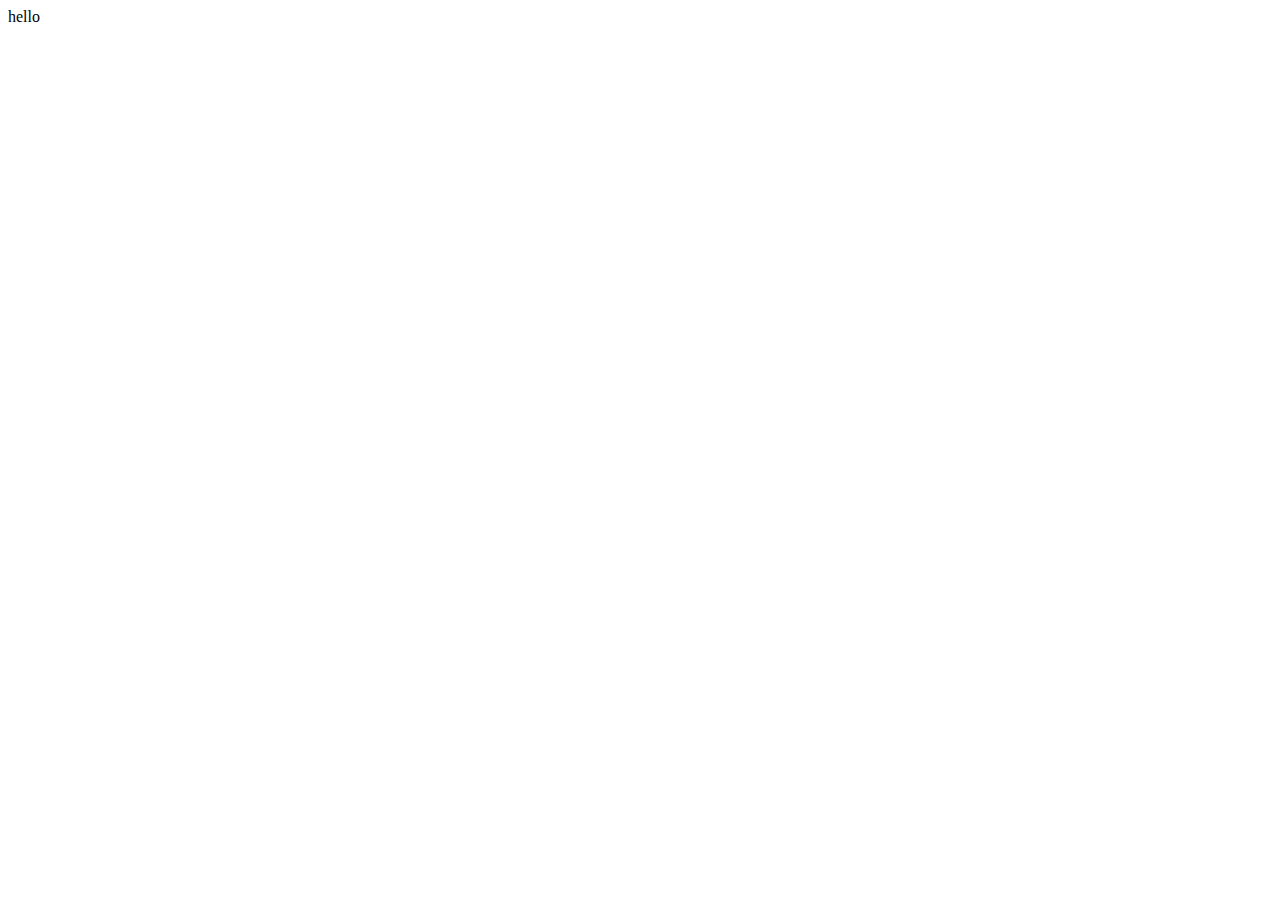
==== test.html @ cd464061 "test page" ====
<!DOCTYPE html>
<html lang="en">
<head>
    <meta charset="UTF-8">
    <meta http-equiv="X-UA-Compatible" content="IE=edge">
    <meta name="viewport" content="width=device-width, initial-scale=1.0">
    <title>Document</title>
</head>
<body>
    hello
</body>
</html>
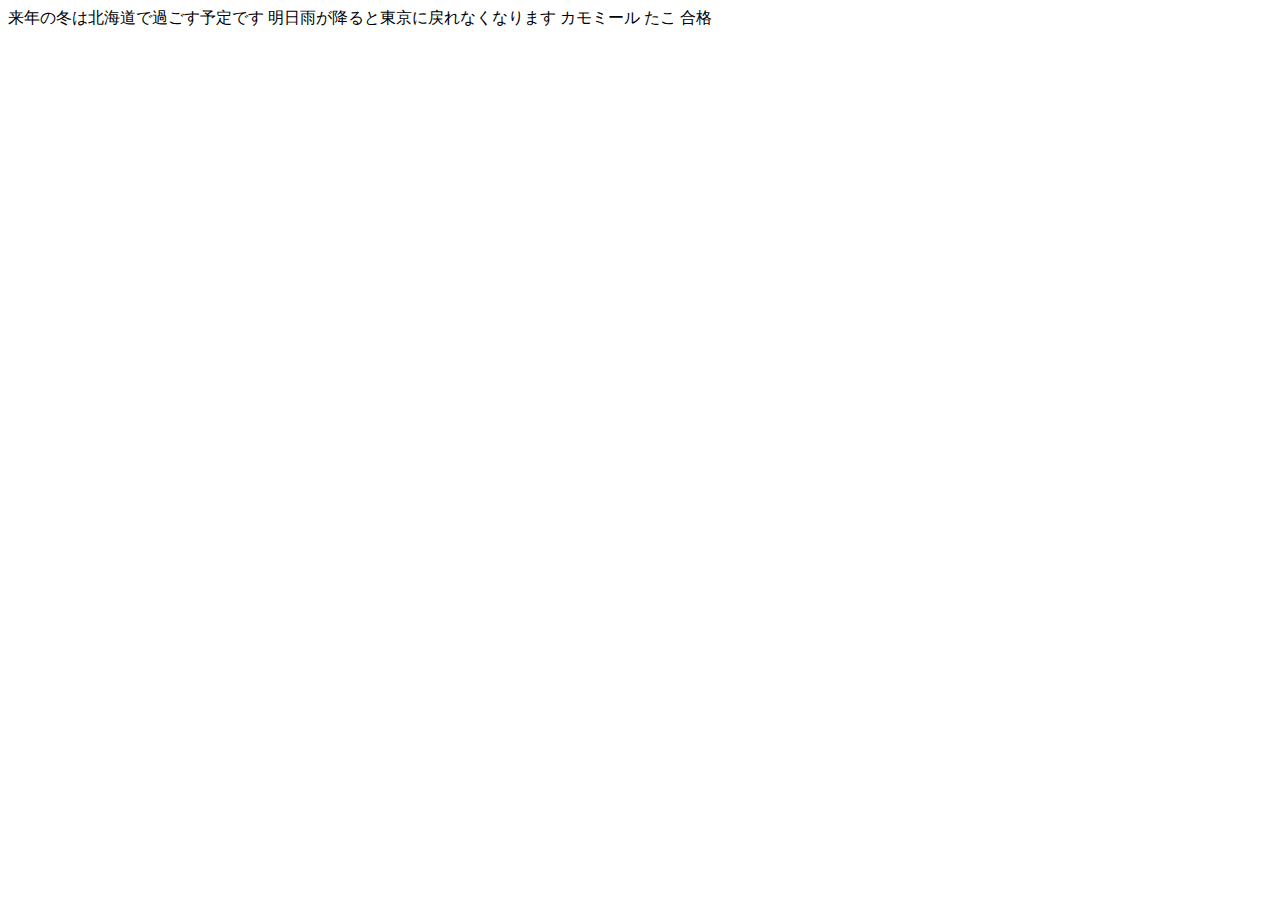
==== commit f1ae86f7: "test text" ====
--- a/test.html
+++ b/test.html
@@ -7,6 +7,10 @@
     <title>Document</title>
 </head>
 <body>
-    hello
+    来年の冬は北海道で過ごす予定です
+    明日雨が降ると東京に戻れなくなります
+    カモミール
+    たこ
+    合格
 </body>
 </html>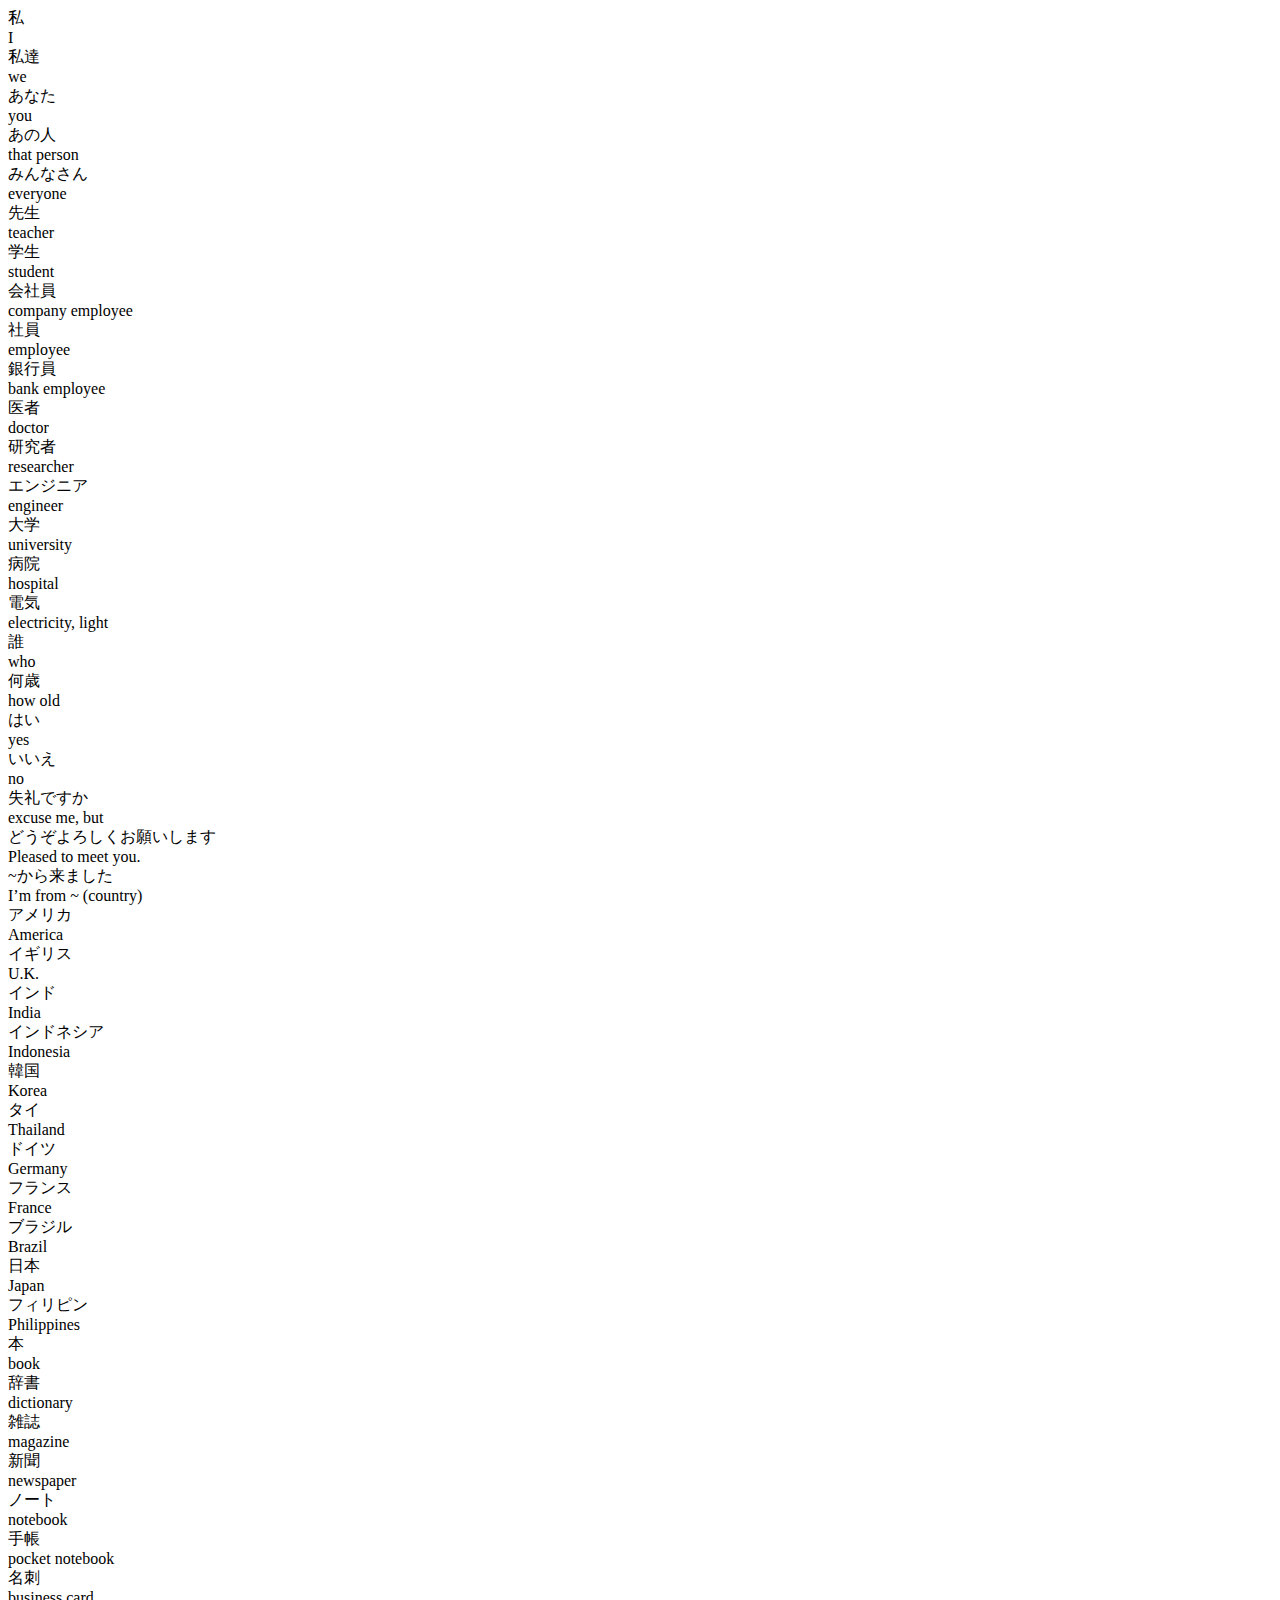
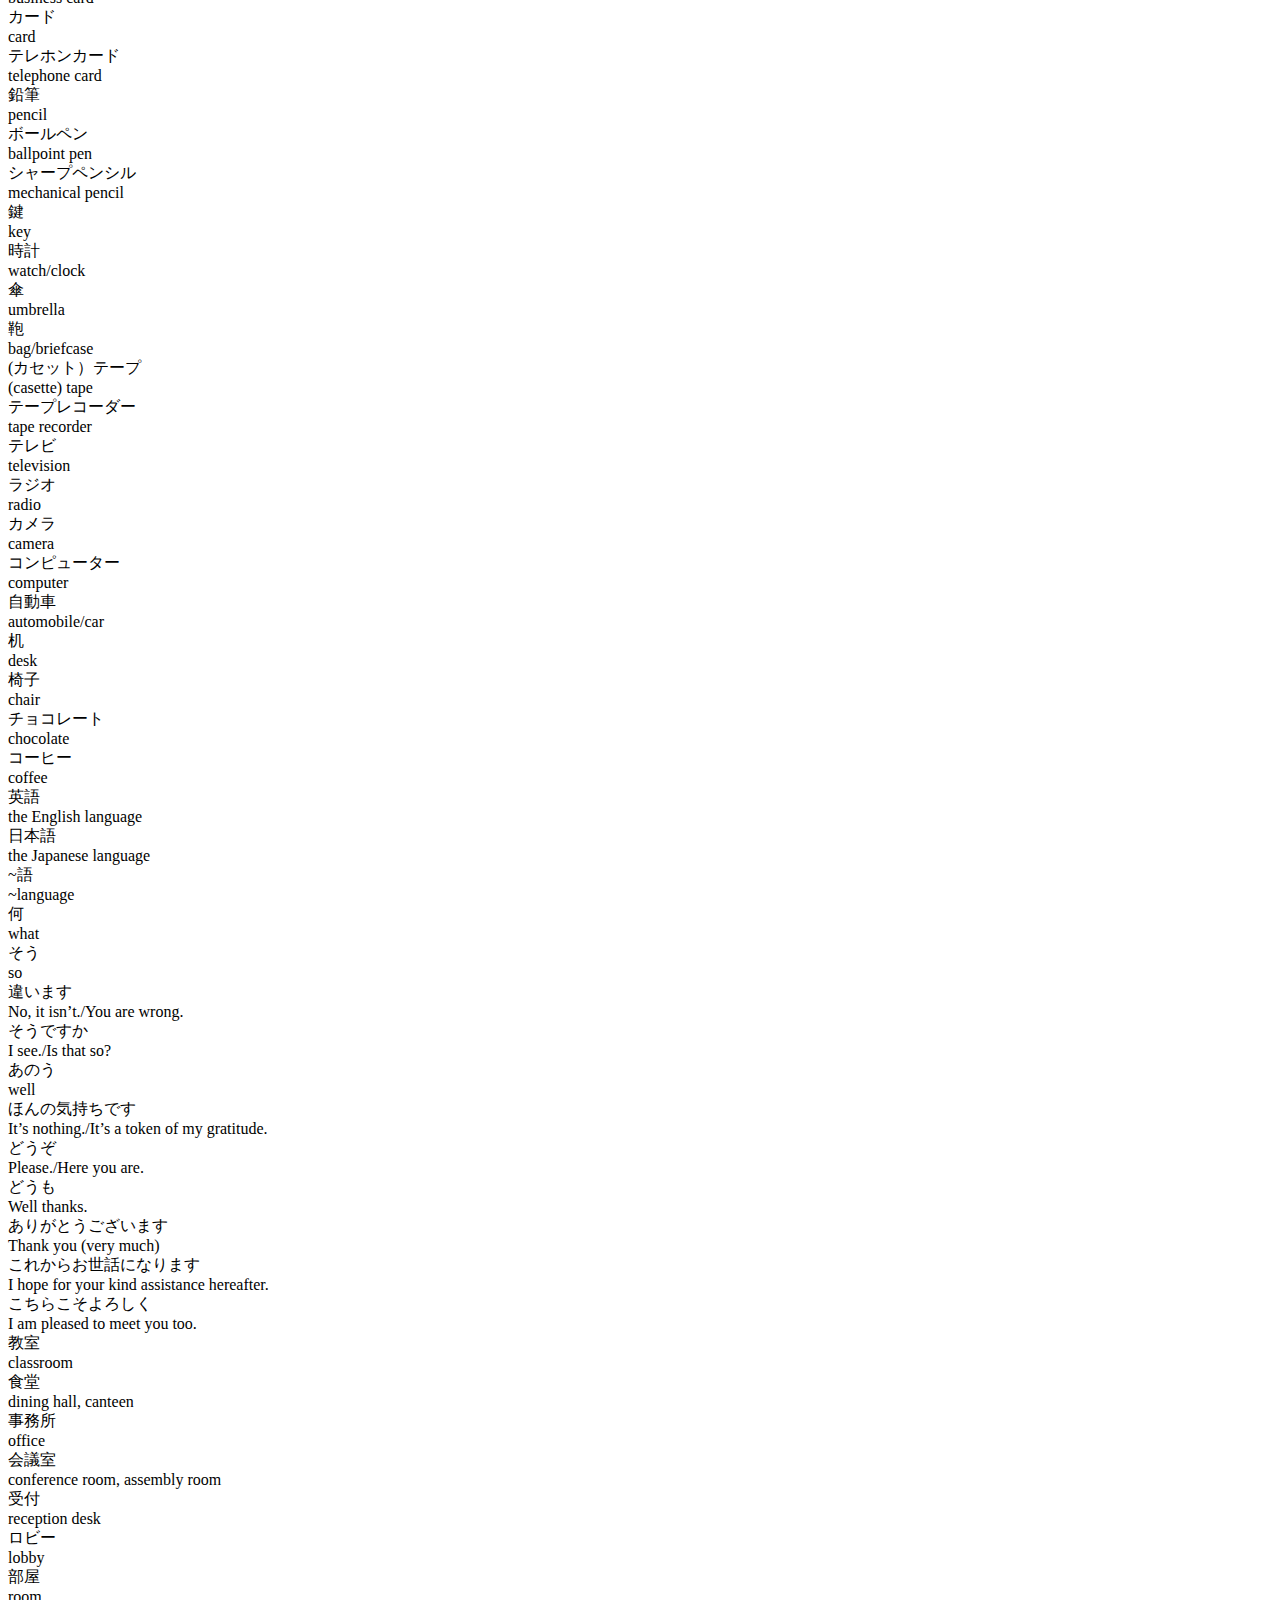
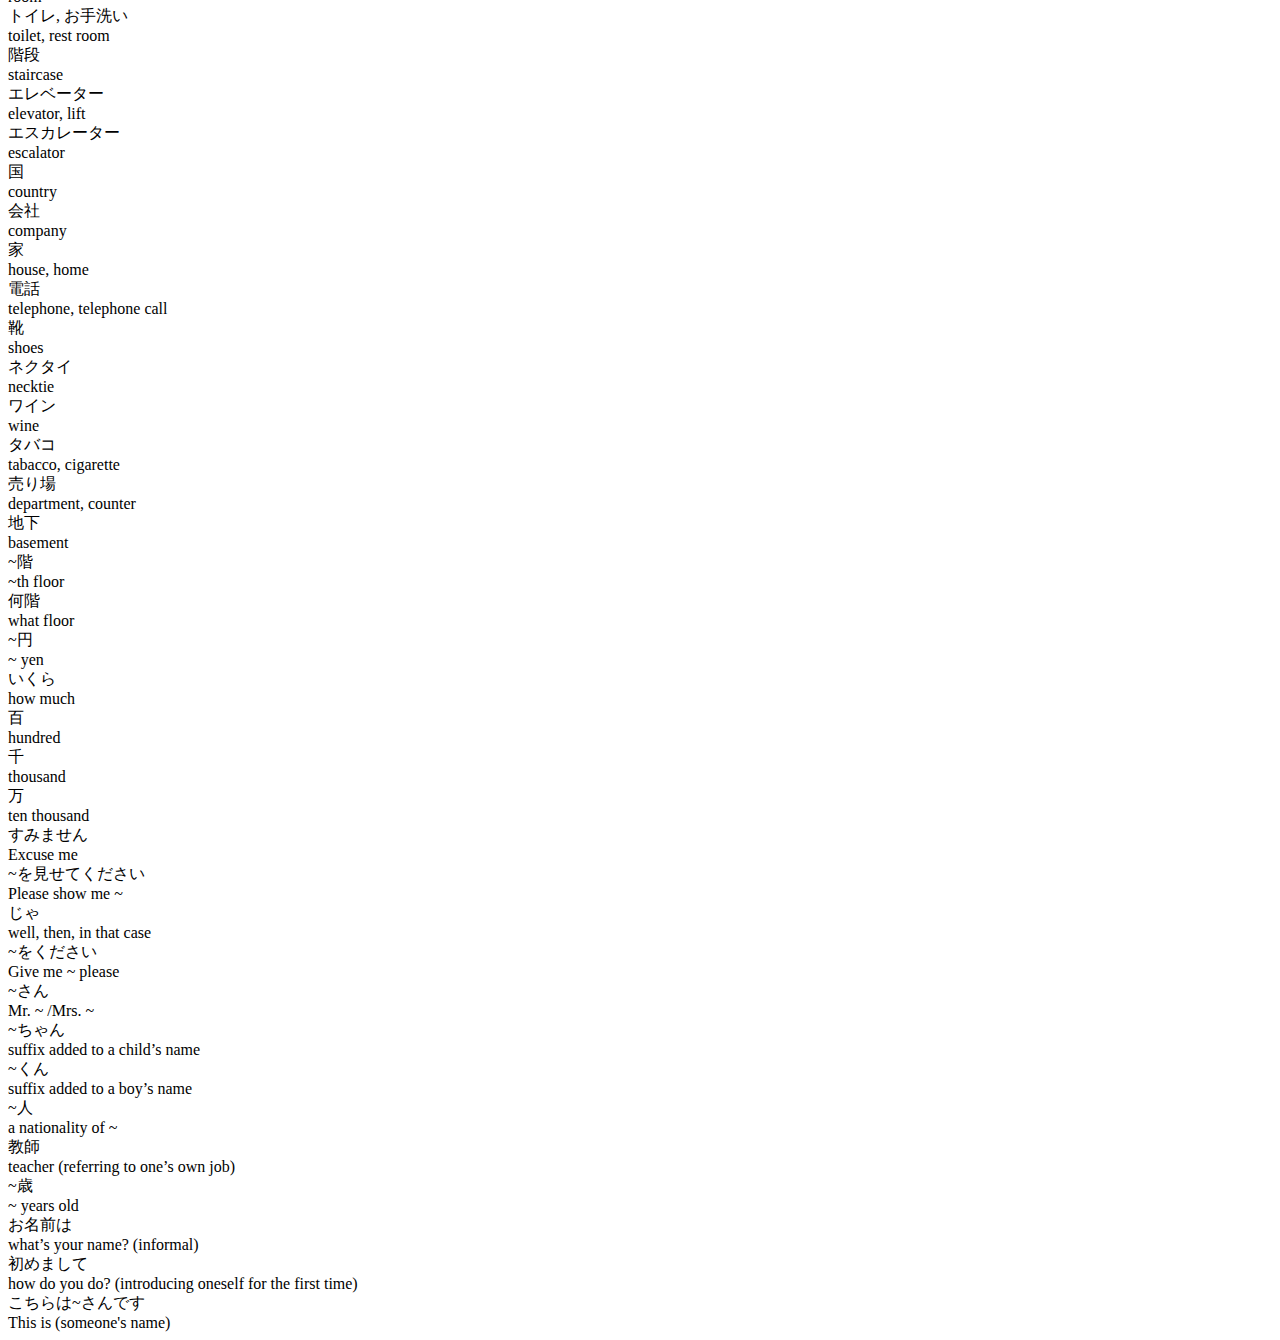
==== commit 5cb46699: "furigana" ====
--- a/test.html
+++ b/test.html
@@ -7,10 +7,236 @@
     <title>Document</title>
 </head>
 <body>
-    来年の冬は北海道で過ごす予定です
-    明日雨が降ると東京に戻れなくなります
-    カモミール
-    たこ
-    合格
+    <div>私</div><span>I</span>
+
+    <div>私達</div><span>we</span>
+
+    <div>あなた</div><span>you</span>
+
+    <div>あの人</div><span>that person</span>
+
+    <div>みんなさん</div><span>everyone</span>
+
+    <div>先生</div><span>teacher</span>
+
+    <div>学生</div><span>student</span>
+
+    <div>会社員</div><span>company employee</span>
+
+    <div>社員</div><span>employee</span>
+
+    <div>銀行員</div><span>bank employee</span>
+
+    <div>医者</div><span>doctor</span>
+
+    <div>研究者</div><span>researcher</span>
+
+    <div>エンジニア</div><span>engineer</span>
+
+    <div>大学</div><span>university</span>
+
+    <div>病院</div><span>hospital</span>
+
+    <div>電気</div><span>electricity, light</span>
+
+    <div>誰</div><span>who</span>
+
+    <div>何歳</div><span>how old</span>
+
+    <div>はい</div><span>yes</span>
+
+    <div>いいえ</div><span>no</span>
+
+    <div>失礼ですか</div><span>excuse me, but</span>
+
+    <div>どうぞよろしくお願いします</div><span>Pleased to meet you.</span>
+
+    <div>~から来ました</div><span>I’m from ~ (country)</span>
+
+    <div>アメリカ</div><span>America</span>
+
+    <div>イギリス</div><span>U.K.</span>
+
+    <div>インド</div><span>India</span>
+
+    <div>インドネシア</div><span>Indonesia</span>
+
+    <div>韓国</div><span>Korea</span>
+
+    <div>タイ</div><span>Thailand</span>
+
+    <div>ドイツ</div><span>Germany</span>
+
+    <div>フランス</div><span>France</span>
+
+    <div>ブラジル</div><span>Brazil</span>
+
+    <div>日本</div><span>Japan</span>
+
+    <div>フィリピン</div><span>Philippines</span>
+
+    <div>本</div><span>book</span>
+
+    <div>辞書</div><span>dictionary</span>
+
+    <div>雑誌</div><span>magazine</span>
+
+    <div>新聞</div><span>newspaper</span>
+
+    <div>ノート</div><span>notebook</span>
+
+    <div>手帳</div><span>pocket notebook</span>
+
+    <div>名刺</div><span>business card</span>
+
+    <div>カード</div><span>card</span>
+
+    <div>テレホンカード</div><span>telephone card</span>
+
+    <div>鉛筆</div><span>pencil</span>
+
+    <div>ボールペン</div><span>ballpoint pen</span>
+
+    <div>シャープペンシル</div><span>mechanical pencil</span>
+
+    <div>鍵</div><span>key</span>
+
+    <div>時計</div><span>watch/clock</span>
+
+    <div>傘</div><span>umbrella</span>
+
+    <div>鞄</div><span>bag/briefcase</span>
+
+    <div>(カセット）テープ</div><span>(casette) tape</span>
+
+    <div>テープレコーダー</div><span>tape recorder</span>
+
+    <div>テレビ</div><span>television</span>
+
+    <div>ラジオ</div><span>radio</span>
+
+    <div>カメラ</div><span>camera</span>
+
+    <div>コンピューター</div><span>computer</span>
+
+    <div>自動車</div><span>automobile/car</span>
+
+    <div>机</div><span>desk</span>
+
+    <div>椅子</div><span>chair</span>
+
+    <div>チョコレート</div><span>chocolate</span>
+
+    <div>コーヒー</div><span>coffee</span>
+
+    <div>英語</div><span>the English language</span>
+
+    <div>日本語</div><span>the Japanese language</span>
+
+    <div>~語</div><span>~language</span>
+
+    <div>何</div><span>what</span>
+
+    <div>そう</div><span>so</span>
+
+    <div>違います</div><span>No, it isn’t./You are wrong.</span>
+
+    <div>そうですか</div><span>I see./Is that so?</span>
+
+    <div>あのう</div><span>well</span>
+
+    <div>ほんの気持ちです</div><span>It’s nothing./It’s a token of my gratitude.</span>
+
+    <div>どうぞ</div><span>Please./Here you are.</span>
+
+    <div>どうも</div><span>Well thanks.</span>
+
+    <div>ありがとうございます</div><span>Thank you (very much)</span>
+
+    <div>これからお世話になります</div><span>I hope for your kind assistance hereafter.</span>
+
+    <div>こちらこそよろしく</div><span>I am pleased to meet you too.</span>
+
+    <div>教室</div><span>classroom</span>
+
+    <div>食堂</div><span>dining hall, canteen</span>
+
+    <div>事務所</div><span>office</span>
+
+    <div>会議室</div><span>conference room, assembly room</span>
+
+    <div>受付</div><span>reception desk</span>
+
+    <div>ロビー</div><span>lobby</span>
+
+    <div>部屋</div><span>room</span>
+
+    <div>トイレ, お手洗い</div><span>toilet, rest room</span>
+
+    <div>階段</div><span>staircase</span>
+
+    <div>エレベーター</div><span>elevator, lift</span>
+
+    <div>エスカレーター</div><span>escalator</span>
+
+    <div>国</div><span>country</span>
+
+    <div>会社</div><span>company</span>
+
+    <div>家</div><span>house, home</span>
+
+    <div>電話</div><span>telephone, telephone call</span>
+
+    <div>靴</div><span>shoes</span>
+
+    <div>ネクタイ</div><span>necktie</span>
+
+    <div>ワイン</div><span>wine</span>
+
+    <div>タバコ</div><span>tabacco, cigarette</span>
+
+    <div>売り場</div><span>department, counter</span>
+
+    <div>地下</div><span>basement</span>
+
+    <div>~階</div><span>~th floor</span>
+
+    <div>何階</div><span>what floor</span>
+
+    <div>~円</div><span>~ yen</span>
+
+    <div>いくら</div><span>how much</span>
+
+    <div>百</div><span>hundred</span>
+
+    <div>千</div><span>thousand</span>
+
+    <div>万</div><span>ten thousand</span>
+
+    <div>すみません</div><span>Excuse me</span>
+
+    <div>~を見せてください</div><span>Please show me ~</span>
+
+    <div>じゃ</div><span>well, then, in that case</span>
+
+    <div>~をください</div><span>Give me ~ please</span>
+
+    <div>~さん</div><span>Mr. ~ /Mrs. ~</span>
+
+    <div>~ちゃん</div><span>suffix added to a child’s name</span>
+
+    <div>~くん</div><span>suffix added to a boy’s name</span>
+
+    <div>~人</div><span>a nationality of ~</span>
+
+    <div>教師</div><span>teacher (referring to one’s own job)</span>
+
+    <div>~歳</div><span>~ years old</span>
+
+    <div>お名前は</div><span>what’s your name? (informal)</span>
+
+    <div>初めまして</div><span>how do you do? (introducing oneself for the first time)</span>
+
+    <div>こちらは~さんです</div><span>This is (someone's name)</span>
 </body>
 </html>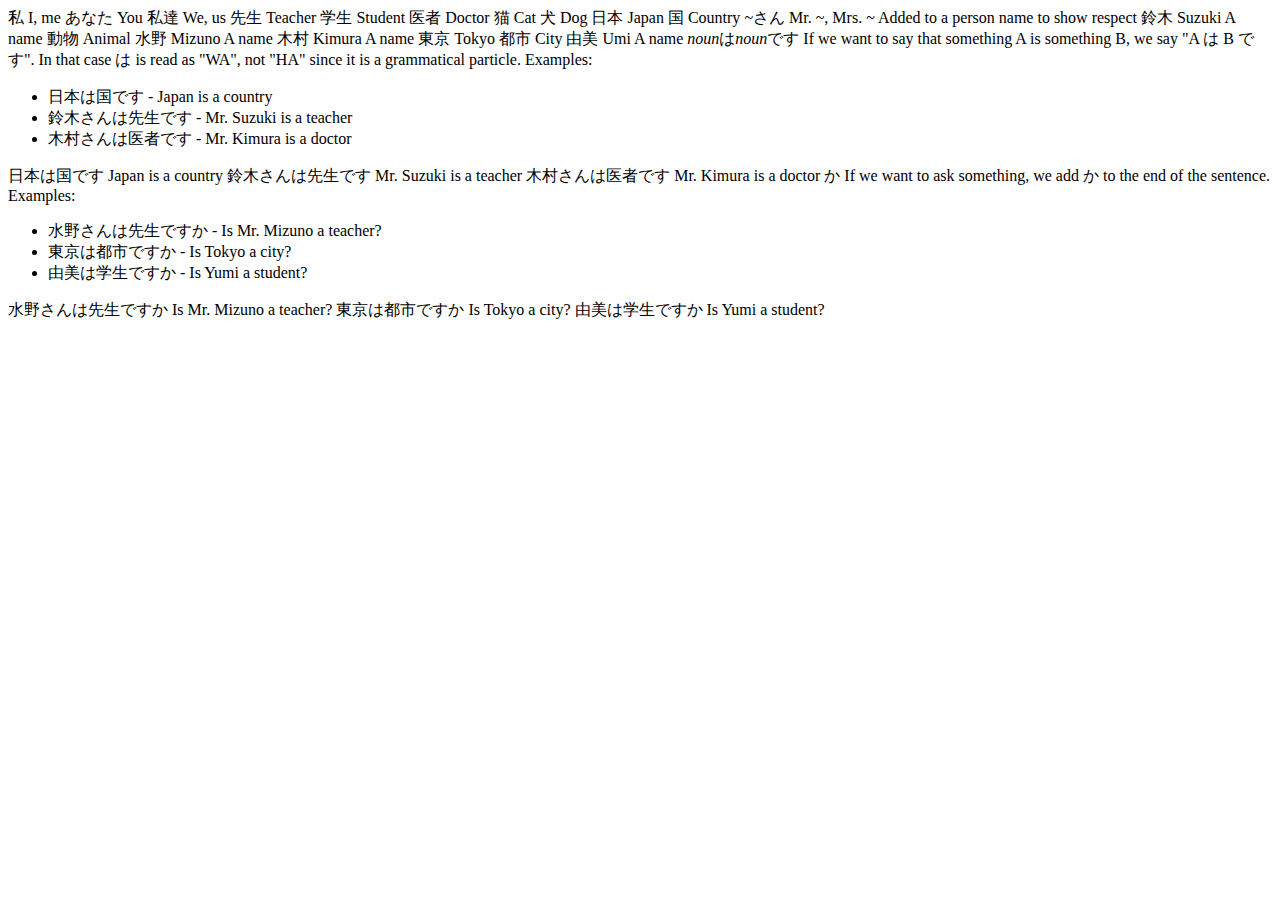
==== commit 015558d5: "update" ====
--- a/test.html
+++ b/test.html
@@ -7,236 +7,140 @@
     <title>Document</title>
 </head>
 <body>
-    <div>私</div><span>I</span>
-
-    <div>私達</div><span>we</span>
-
-    <div>あなた</div><span>you</span>
-
-    <div>あの人</div><span>that person</span>
-
-    <div>みんなさん</div><span>everyone</span>
-
-    <div>先生</div><span>teacher</span>
-
-    <div>学生</div><span>student</span>
-
-    <div>会社員</div><span>company employee</span>
-
-    <div>社員</div><span>employee</span>
-
-    <div>銀行員</div><span>bank employee</span>
-
-    <div>医者</div><span>doctor</span>
-
-    <div>研究者</div><span>researcher</span>
-
-    <div>エンジニア</div><span>engineer</span>
-
-    <div>大学</div><span>university</span>
-
-    <div>病院</div><span>hospital</span>
-
-    <div>電気</div><span>electricity, light</span>
-
-    <div>誰</div><span>who</span>
-
-    <div>何歳</div><span>how old</span>
-
-    <div>はい</div><span>yes</span>
-
-    <div>いいえ</div><span>no</span>
-
-    <div>失礼ですか</div><span>excuse me, but</span>
-
-    <div>どうぞよろしくお願いします</div><span>Pleased to meet you.</span>
-
-    <div>~から来ました</div><span>I’m from ~ (country)</span>
-
-    <div>アメリカ</div><span>America</span>
-
-    <div>イギリス</div><span>U.K.</span>
-
-    <div>インド</div><span>India</span>
-
-    <div>インドネシア</div><span>Indonesia</span>
-
-    <div>韓国</div><span>Korea</span>
-
-    <div>タイ</div><span>Thailand</span>
-
-    <div>ドイツ</div><span>Germany</span>
-
-    <div>フランス</div><span>France</span>
-
-    <div>ブラジル</div><span>Brazil</span>
-
-    <div>日本</div><span>Japan</span>
-
-    <div>フィリピン</div><span>Philippines</span>
-
-    <div>本</div><span>book</span>
-
-    <div>辞書</div><span>dictionary</span>
-
-    <div>雑誌</div><span>magazine</span>
-
-    <div>新聞</div><span>newspaper</span>
-
-    <div>ノート</div><span>notebook</span>
-
-    <div>手帳</div><span>pocket notebook</span>
-
-    <div>名刺</div><span>business card</span>
-
-    <div>カード</div><span>card</span>
-
-    <div>テレホンカード</div><span>telephone card</span>
-
-    <div>鉛筆</div><span>pencil</span>
-
-    <div>ボールペン</div><span>ballpoint pen</span>
-
-    <div>シャープペンシル</div><span>mechanical pencil</span>
-
-    <div>鍵</div><span>key</span>
-
-    <div>時計</div><span>watch/clock</span>
-
-    <div>傘</div><span>umbrella</span>
-
-    <div>鞄</div><span>bag/briefcase</span>
-
-    <div>(カセット）テープ</div><span>(casette) tape</span>
-
-    <div>テープレコーダー</div><span>tape recorder</span>
-
-    <div>テレビ</div><span>television</span>
-
-    <div>ラジオ</div><span>radio</span>
-
-    <div>カメラ</div><span>camera</span>
-
-    <div>コンピューター</div><span>computer</span>
-
-    <div>自動車</div><span>automobile/car</span>
-
-    <div>机</div><span>desk</span>
-
-    <div>椅子</div><span>chair</span>
-
-    <div>チョコレート</div><span>chocolate</span>
-
-    <div>コーヒー</div><span>coffee</span>
-
-    <div>英語</div><span>the English language</span>
-
-    <div>日本語</div><span>the Japanese language</span>
-
-    <div>~語</div><span>~language</span>
-
-    <div>何</div><span>what</span>
-
-    <div>そう</div><span>so</span>
-
-    <div>違います</div><span>No, it isn’t./You are wrong.</span>
-
-    <div>そうですか</div><span>I see./Is that so?</span>
-
-    <div>あのう</div><span>well</span>
-
-    <div>ほんの気持ちです</div><span>It’s nothing./It’s a token of my gratitude.</span>
-
-    <div>どうぞ</div><span>Please./Here you are.</span>
-
-    <div>どうも</div><span>Well thanks.</span>
-
-    <div>ありがとうございます</div><span>Thank you (very much)</span>
-
-    <div>これからお世話になります</div><span>I hope for your kind assistance hereafter.</span>
-
-    <div>こちらこそよろしく</div><span>I am pleased to meet you too.</span>
-
-    <div>教室</div><span>classroom</span>
-
-    <div>食堂</div><span>dining hall, canteen</span>
-
-    <div>事務所</div><span>office</span>
-
-    <div>会議室</div><span>conference room, assembly room</span>
-
-    <div>受付</div><span>reception desk</span>
-
-    <div>ロビー</div><span>lobby</span>
-
-    <div>部屋</div><span>room</span>
-
-    <div>トイレ, お手洗い</div><span>toilet, rest room</span>
-
-    <div>階段</div><span>staircase</span>
-
-    <div>エレベーター</div><span>elevator, lift</span>
-
-    <div>エスカレーター</div><span>escalator</span>
-
-    <div>国</div><span>country</span>
-
-    <div>会社</div><span>company</span>
-
-    <div>家</div><span>house, home</span>
-
-    <div>電話</div><span>telephone, telephone call</span>
-
-    <div>靴</div><span>shoes</span>
-
-    <div>ネクタイ</div><span>necktie</span>
-
-    <div>ワイン</div><span>wine</span>
-
-    <div>タバコ</div><span>tabacco, cigarette</span>
-
-    <div>売り場</div><span>department, counter</span>
-
-    <div>地下</div><span>basement</span>
-
-    <div>~階</div><span>~th floor</span>
-
-    <div>何階</div><span>what floor</span>
-
-    <div>~円</div><span>~ yen</span>
-
-    <div>いくら</div><span>how much</span>
-
-    <div>百</div><span>hundred</span>
-
-    <div>千</div><span>thousand</span>
-
-    <div>万</div><span>ten thousand</span>
-
-    <div>すみません</div><span>Excuse me</span>
-
-    <div>~を見せてください</div><span>Please show me ~</span>
-
-    <div>じゃ</div><span>well, then, in that case</span>
-
-    <div>~をください</div><span>Give me ~ please</span>
-
-    <div>~さん</div><span>Mr. ~ /Mrs. ~</span>
-
-    <div>~ちゃん</div><span>suffix added to a child’s name</span>
-
-    <div>~くん</div><span>suffix added to a boy’s name</span>
-
-    <div>~人</div><span>a nationality of ~</span>
-
-    <div>教師</div><span>teacher (referring to one’s own job)</span>
-
-    <div>~歳</div><span>~ years old</span>
-
-    <div>お名前は</div><span>what’s your name? (informal)</span>
-
-    <div>初めまして</div><span>how do you do? (introducing oneself for the first time)</span>
-
-    <div>こちらは~さんです</div><span>This is (someone's name)</span>
+    <nhg-lesson id="nhg-l1">
+        <nhg-vocabular>
+            <nhg-article id="nhg-l1-a1">
+                <nhg-furigana nhg-src="私">私</nhg-furigana>
+                <nhg-english>I, me</nhg-english>            
+            </nhg-article>
+            <nhg-article id="nhg-l1-a2">
+                <nhg-japanese>あなた</nhg-japanese>
+                <nhg-english>You</nhg-english>            
+            </nhg-article>
+            <nhg-article id="nhg-l1-a3">
+                <nhg-furigana nhg-src="私達">私達</nhg-furigana>
+                <nhg-english>We, us</nhg-english>            
+            </nhg-article>        
+            <nhg-article id="nhg-l1-a4">
+                <nhg-furigana nhg-src="先生">先生</nhg-furigana>
+                <nhg-english>Teacher</nhg-english>            
+            </nhg-article>        
+            <nhg-article id="nhg-l1-a5">
+                <nhg-furigana nhg-src="学生">学生</nhg-furigana>
+                <nhg-english>Student</nhg-english>            
+            </nhg-article>        
+            <nhg-article id="nhg-l1-a6">
+                <nhg-furigana nhg-src="医者">医者</nhg-furigana>
+                <nhg-english>Doctor</nhg-english>            
+            </nhg-article>   
+            <nhg-article id="nhg-l1-a7">
+                <nhg-furigana nhg-src="猫">猫</nhg-furigana>
+                <nhg-english>Cat</nhg-english>            
+            </nhg-article>
+            <nhg-article id="nhg-l1-a8">
+                <nhg-furigana nhg-src="犬">犬</nhg-furigana>
+                <nhg-english>Dog</nhg-english>            
+            </nhg-article>
+            <nhg-article id="nhg-l1-a9">
+                <nhg-furigana nhg-src="日本">日本</nhg-furigana>
+                <nhg-english>Japan</nhg-english>            
+            </nhg-article>
+            <nhg-article id="nhg-l1-a10">
+                <nhg-furigana nhg-src="国">国</nhg-furigana>
+                <nhg-english>Country</nhg-english>            
+            </nhg-article> 
+            <nhg-article id="nhg-l1-a11">
+                <nhg-japanese>~さん</nhg-japanese>
+                <nhg-english>Mr. ~, Mrs. ~</nhg-english>
+                <nfg-note>Added to a person name to show respect</nfg-note>
+            </nhg-article>  
+            <nhg-article id="nhg-l1-a12">
+                <nhg-furigana nhg-src="鈴木">鈴木</nhg-furigana>
+                <nhg-english>Suzuki</nhg-english>
+                <nfg-note>A name</nfg-note>
+            </nhg-article>   
+            <nhg-article id="nhg-l1-a13">
+                <nhg-furigana nhg-src="動物">動物</nhg-furigana>
+                <nhg-english>Animal</nhg-english>
+            </nhg-article>     
+            <nhg-article id="nhg-l1-a14">
+                <nhg-furigana nhg-src="水野">水野</nhg-furigana>
+                <nhg-english>Mizuno</nhg-english>
+                <nfg-note>A name</nfg-note>
+            </nhg-article>
+            <nhg-article id="nhg-l1-a15">
+                <nhg-furigana nhg-src="木村">木村</nhg-furigana>
+                <nhg-english>Kimura</nhg-english>
+                <nfg-note>A name</nfg-note>
+            </nhg-article>       
+            <nhg-article id="nhg-l1-a16">
+                <nhg-furigana nhg-src="東京">東京</nhg-furigana>
+                <nhg-english>Tokyo</nhg-english>
+            </nhg-article>      
+            <nhg-article id="nhg-l1-a17">
+                <nhg-furigana nhg-src="都市">都市</nhg-furigana>
+                <nhg-english>City</nhg-english>
+            </nhg-article>  
+            <nhg-article id="nhg-l1-a18">
+                <nhg-furigana nhg-src="由美">由美</nhg-furigana>
+                <nhg-english>Umi</nhg-english>
+                <nfg-note>A name</nfg-note>
+            </nhg-article>                                                         
+        </nhg-vocabular>
+        <nhg-points>
+            <nhg-point id="ngh-l1-p1">
+                <nhg-schema>
+                    <var>noun</var><nhg-html-jp>は</nhg-html-jp><var>noun</var>です
+                </nhg-schema>
+                <nhg-desc>
+                    If we want to say that something A is something B, we say "A <nhg-html-jp>は</nhg-html-jp> B <nhg-html-jp>です</nhg-html-jp>". In that case <nhg-html-jp>は</nhg-html-jp> is read as "WA", not "HA" since it is a grammatical particle. Examples:
+                    <ul>
+                        <li><nhg-html-jp>日本は国です</nhg-html-jp> - Japan is a country</li>
+                        <li><nhg-html-jp>鈴木さんは先生です</nhg-html-jp> - Mr. Suzuki is a teacher</li>
+                        <li><nhg-html-jp>木村さんは医者です</nhg-html-jp> - Mr. Kimura is a doctor</li>
+                    </ul>
+                </nhg-desc>
+                <nhg-examples>
+                    <nhg-example id="nhg-l1-p1-e1" articles="nhg-l1-a9,nhg-l1-a10" points="nhg-l1-p1">
+                        <nhg-furigana nhg-src="日本は国です">日本は国です</nhg-furigana>
+                        <nhg-english>Japan is a country</nhg-english>                    
+                    </nhg-example>
+                    <nhg-example id="nhg-l1-p1-e2" articles="nhg-l1-a12,nhg-l1-a4" points="nhg-l1-p1">
+                        <nhg-furigana nhg-src="鈴木さんは先生です">鈴木さんは先生です</nhg-furigana>
+                        <nhg-english>Mr. Suzuki is a teacher</nhg-english>                    
+                    </nhg-example>
+                    <nhg-example id="nhg-l1-p1-e3" articles="nhg-l1-a15,nhg-l1-a6" points="nhg-l1-p1">
+                        <nhg-furigana nhg-src="木村さんは医者です">木村さんは医者です</nhg-furigana>
+                        <nhg-english>Mr. Kimura is a doctor</nhg-english>                    
+                    </nhg-example>
+                </nhg-examples>
+            </nhg-point>
+            <nhg-point id="ngh-l1-p2">
+                <nhg-schema><nhg-html-jp>か</nhg-html-jp></nhg-schema>
+                <nhg-desc>
+                    If we want to ask something, we add <nhg-html-jp>か</nhg-html-jp> to the end of the sentence. Examples:
+                    <ul>
+                        <li><nhg-html-jp>水野さんは先生ですか</nhg-html-jp> - Is Mr. Mizuno a teacher?</li>
+                        <li><nhg-html-jp>東京は都市ですか</nhg-html-jp> - Is Tokyo a city?</li>
+                        <li><nhg-html-jp>由美は学生ですか</nhg-html-jp> - Is Yumi a student?</li>
+                    </ul>
+                </nhg-desc>
+                <nhg-examples>
+                    <nhg-example id="nhg-l1-p2-e1" articles="nhg-l1-a14,nhg-l1-a4" points="nhg-l1-p1">
+                        <nhg-furigana nhg-src="水野さんは先生ですか">水野さんは先生ですか</nhg-furigana>
+                        <nhg-english>Is Mr. Mizuno a teacher?</nhg-english>                    
+                    </nhg-example>
+                    <nhg-example id="nhg-l1-p2-e2" articles="nhg-l1-a16,nhg-l1-a17" points="nhg-l1-p1">
+                        <nhg-furigana nhg-src="東京は都市ですか">東京は都市ですか</nhg-furigana>
+                        <nhg-english>Is Tokyo a city?</nhg-english>                    
+                    </nhg-example>
+                    <nhg-example id="nhg-l1-p2-e3" articles="nhg-l1-a18,nhg-l1-a5" points="nhg-l1-p1">
+                        <nhg-furigana nhg-src="由美は学生ですか">由美は学生ですか</nhg-furigana>
+                        <nhg-english>Is Yumi a student?</nhg-english>                    
+                    </nhg-example>
+                </nhg-examples>
+            </nhg-point>
+        </nhg-points>
+    </nhg-lesson>
 </body>
 </html>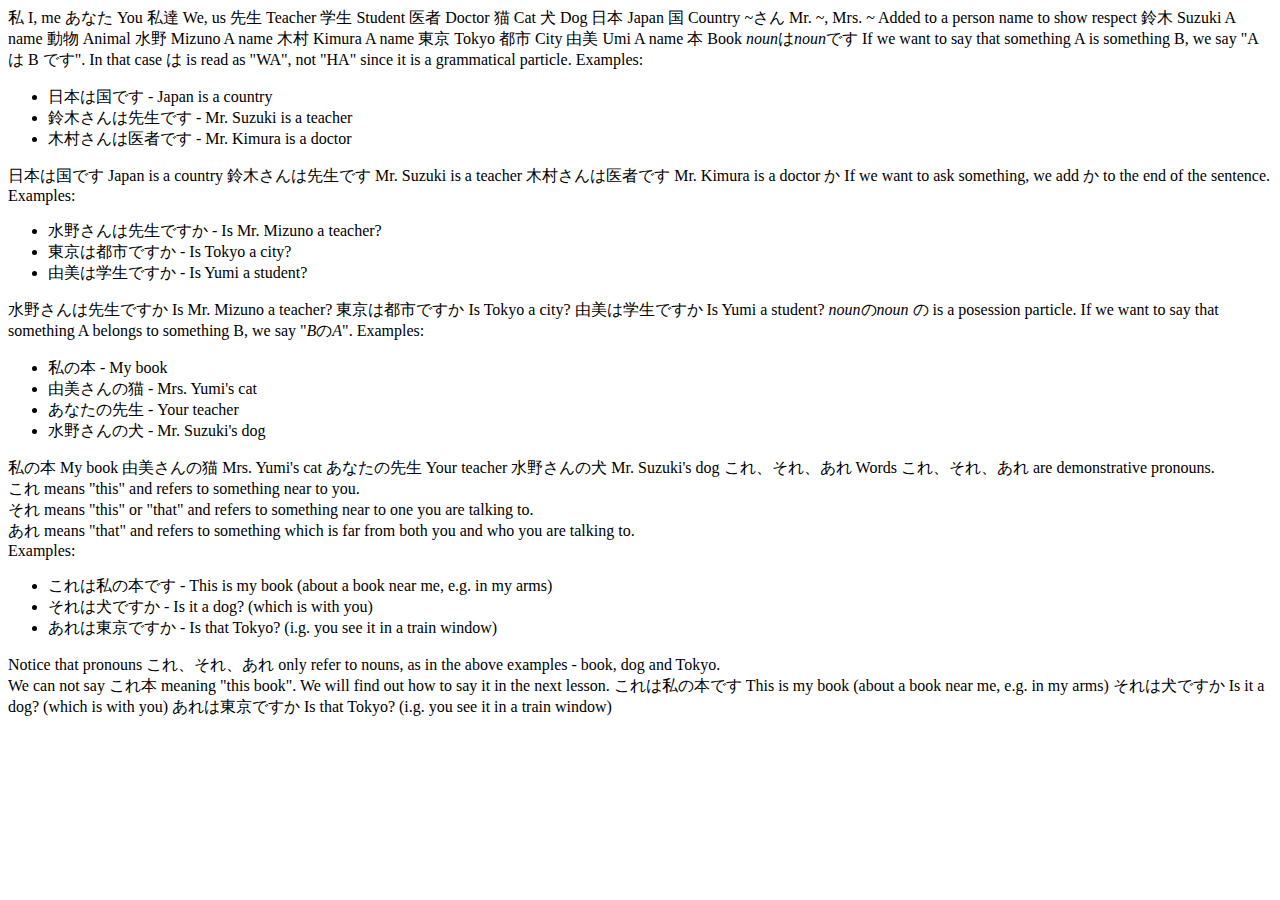
==== commit 1388f161: "update" ====
--- a/test.html
+++ b/test.html
@@ -52,12 +52,12 @@
             <nhg-article id="nhg-l1-a11">
                 <nhg-japanese>~さん</nhg-japanese>
                 <nhg-english>Mr. ~, Mrs. ~</nhg-english>
-                <nfg-note>Added to a person name to show respect</nfg-note>
+                <nhg-note>Added to a person name to show respect</nhg-note>
             </nhg-article>  
             <nhg-article id="nhg-l1-a12">
                 <nhg-furigana nhg-src="鈴木">鈴木</nhg-furigana>
                 <nhg-english>Suzuki</nhg-english>
-                <nfg-note>A name</nfg-note>
+                <nhg-note>A name</nhg-note>
             </nhg-article>   
             <nhg-article id="nhg-l1-a13">
                 <nhg-furigana nhg-src="動物">動物</nhg-furigana>
@@ -66,12 +66,12 @@
             <nhg-article id="nhg-l1-a14">
                 <nhg-furigana nhg-src="水野">水野</nhg-furigana>
                 <nhg-english>Mizuno</nhg-english>
-                <nfg-note>A name</nfg-note>
+                <nhg-note>A name</nhg-note>
             </nhg-article>
             <nhg-article id="nhg-l1-a15">
                 <nhg-furigana nhg-src="木村">木村</nhg-furigana>
                 <nhg-english>Kimura</nhg-english>
-                <nfg-note>A name</nfg-note>
+                <nhg-note>A name</nhg-note>
             </nhg-article>       
             <nhg-article id="nhg-l1-a16">
                 <nhg-furigana nhg-src="東京">東京</nhg-furigana>
@@ -84,20 +84,24 @@
             <nhg-article id="nhg-l1-a18">
                 <nhg-furigana nhg-src="由美">由美</nhg-furigana>
                 <nhg-english>Umi</nhg-english>
-                <nfg-note>A name</nfg-note>
-            </nhg-article>                                                         
+                <nhg-note>A name</nhg-note>
+            </nhg-article>        
+            <nhg-article id="nhg-l1-a19">
+                <nhg-furigana nhg-src="本">本</nhg-furigana>
+                <nhg-english>Book</nhg-english>
+            </nhg-article>                                                                 
         </nhg-vocabular>
         <nhg-points>
-            <nhg-point id="ngh-l1-p1">
+            <nhg-point id="nhg-l1-p1">
                 <nhg-schema>
-                    <var>noun</var><nhg-html-jp>は</nhg-html-jp><var>noun</var>です
+                    <var>noun</var><nhg-html-jp nhg-voice="わ">は</nhg-html-jp><var>noun</var><nhg-html-jp>です</nhg-html-jp>
                 </nhg-schema>
                 <nhg-desc>
                     If we want to say that something A is something B, we say "A <nhg-html-jp>は</nhg-html-jp> B <nhg-html-jp>です</nhg-html-jp>". In that case <nhg-html-jp>は</nhg-html-jp> is read as "WA", not "HA" since it is a grammatical particle. Examples:
                     <ul>
-                        <li><nhg-html-jp>日本は国です</nhg-html-jp> - Japan is a country</li>
-                        <li><nhg-html-jp>鈴木さんは先生です</nhg-html-jp> - Mr. Suzuki is a teacher</li>
-                        <li><nhg-html-jp>木村さんは医者です</nhg-html-jp> - Mr. Kimura is a doctor</li>
+                        <li><nhg-html-jp nhg-jp="日本は国です">日本は国です</nhg-html-jp> - Japan is a country</li>
+                        <li><nhg-html-jp nhg-jp="鈴木さんは先生です">鈴木さんは先生です</nhg-html-jp> - Mr. Suzuki is a teacher</li>
+                        <li><nhg-html-jp nhg-jp="木村さんは医者です">木村さんは医者です</nhg-html-jp> - Mr. Kimura is a doctor</li>
                     </ul>
                 </nhg-desc>
                 <nhg-examples>
@@ -115,14 +119,14 @@
                     </nhg-example>
                 </nhg-examples>
             </nhg-point>
-            <nhg-point id="ngh-l1-p2">
+            <nhg-point id="nhg-l1-p2">
                 <nhg-schema><nhg-html-jp>か</nhg-html-jp></nhg-schema>
                 <nhg-desc>
                     If we want to ask something, we add <nhg-html-jp>か</nhg-html-jp> to the end of the sentence. Examples:
                     <ul>
-                        <li><nhg-html-jp>水野さんは先生ですか</nhg-html-jp> - Is Mr. Mizuno a teacher?</li>
-                        <li><nhg-html-jp>東京は都市ですか</nhg-html-jp> - Is Tokyo a city?</li>
-                        <li><nhg-html-jp>由美は学生ですか</nhg-html-jp> - Is Yumi a student?</li>
+                        <li><nhg-html-jp nhg-jp="水野さんは先生ですか">水野さんは先生ですか</nhg-html-jp> - Is Mr. Mizuno a teacher?</li>
+                        <li><nhg-html-jp nhg-jp="東京は都市ですか">東京は都市ですか</nhg-html-jp> - Is Tokyo a city?</li>
+                        <li><nhg-html-jp nhg-jp="由美は学生ですか">由美は学生ですか</nhg-html-jp> - Is Yumi a student?</li>
                     </ul>
                 </nhg-desc>
                 <nhg-examples>
@@ -137,6 +141,67 @@
                     <nhg-example id="nhg-l1-p2-e3" articles="nhg-l1-a18,nhg-l1-a5" points="nhg-l1-p1">
                         <nhg-furigana nhg-src="由美は学生ですか">由美は学生ですか</nhg-furigana>
                         <nhg-english>Is Yumi a student?</nhg-english>                    
+                    </nhg-example>
+                </nhg-examples>
+            </nhg-point>
+            <nhg-point id="nhg-l1-p3">
+                <nhg-schema><var>noun</var><nhg-html-jp>の</nhg-html-jp><var>noun</var></nhg-schema>
+                <nhg-desc>
+                    <nhg-html-jp>の</nhg-html-jp> is a posession particle. If we want to say that something A belongs to something B, we say "<var>B</var><nhg-html-jp>の</nhg-html-jp><var>A</var>". Examples:<br>
+                    <ul>
+                        <li><nhg-html-jp nhg-jp="私の本">私の本</nhg-html-jp> - My book</li>
+                        <li><nhg-html-jp nhg-jp="由美さんの猫">由美さんの猫</nhg-html-jp> - Mrs. Yumi's cat</li>                    
+                        <li><nhg-html-jp nhg-jp="あなたの先生">あなたの先生</nhg-html-jp> - Your teacher</li>
+                        <li><nhg-html-jp nhg-jp="水野さんの犬">水野さんの犬</nhg-html-jp> - Mr. Suzuki's dog</li>
+                    </ul>
+                </nhg-desc>
+                <nhg-examples>
+                    <nhg-example id="nhg-l1-p3-e1" articles="nhg-l1-a1,nhg-l1-a19" points="nhg-l1-p3">
+                        <nhg-furigana nhg-src="私の本">私の本</nhg-furigana>
+                        <nhg-english>My book</nhg-english>                    
+                    </nhg-example>
+                    <nhg-example id="nhg-l1-p3-e2" articles="nhg-l1-a18,nhg-l1-a7" points="nhg-l1-p3">
+                        <nhg-furigana nhg-src="由美さんの猫">由美さんの猫</nhg-furigana>
+                        <nhg-english>Mrs. Yumi's cat</nhg-english>                    
+                    </nhg-example>
+                    <nhg-example id="nhg-l1-p3-e3" articles="nhg-l1-a2,nhg-l1-a4" points="nhg-l1-p3">
+                        <nhg-furigana nhg-src="あなたの先生">あなたの先生</nhg-furigana>
+                        <nhg-english>Your teacher</nhg-english>                    
+                    </nhg-example>
+                    <nhg-example id="nhg-l1-p3-e4" articles="nhg-l1-a12,nhg-l1-a8" points="nhg-l1-p3">
+                        <nhg-furigana nhg-src="水野さんの犬">水野さんの犬</nhg-furigana>
+                        <nhg-english>Mr. Suzuki's dog</nhg-english>                    
+                    </nhg-example>
+                </nhg-examples>
+            </nhg-point>
+            <nhg-point id="nhg-l1-p4">
+                <nhg-schema><nhg-html-jp>これ、それ、あれ</nhg-html-jp></nhg-schema>
+                <nhg-desc>
+                    Words <nhg-html-jp>これ、それ、あれ</nhg-html-jp> are demonstrative pronouns.<br>
+                    <nhg-html-jp>これ</nhg-html-jp> means "this" and refers to something near to you.<br>
+                    <nhg-html-jp>それ</nhg-html-jp> means "this" or "that" and refers to something near to one you are talking to.<br>
+                    <nhg-html-jp>あれ</nhg-html-jp> means "that" and refers to something which is far from both you and who you are talking to.<br>
+                    Examples:
+                    <ul>
+                        <li><nhg-html-jp nhg-jp="これは私の本です">これは私の本です</nhg-html-jp> - This is my book (about a book near me, e.g. in my arms)</li>
+                        <li><nhg-html-jp nhg-jp="それは犬ですか">それは犬ですか</nhg-html-jp> - Is it a dog? (which is with you)</li>
+                        <li><nhg-html-jp nhg-jp="あれは東京ですか">あれは東京ですか</nhg-html-jp> - Is that Tokyo? (i.g. you see it in a train window)</li>
+                    </ul>
+                    Notice that pronouns <nhg-html-jp>これ、それ、あれ</nhg-html-jp> only refer to nouns, as in the above examples - book, dog and Tokyo.<br>
+                    We can not say <nhg-html-jp nhg-jp="これ本">これ本</nhg-html-jp> meaning "this book". We will find out how to say it in the next lesson.
+                </nhg-desc>
+                <nhg-examples>
+                    <nhg-example id="nhg-l1-p4-e1" articles="nhg-l1-a1,nhg-l1-a19" points="nhg-l1-p4">
+                        <nhg-furigana nhg-src="これは私の本です">これは私の本です</nhg-furigana>
+                        <nhg-english>This is my book (about a book near me, e.g. in my arms)</nhg-english>                    
+                    </nhg-example>
+                    <nhg-example id="nhg-l1-p4-e2" articles="nhg-l1-a8" points="nhg-l1-p4">
+                        <nhg-furigana nhg-src="それは犬ですか">それは犬ですか</nhg-furigana>
+                        <nhg-english>Is it a dog? (which is with you)</nhg-english>                    
+                    </nhg-example>
+                    <nhg-example id="nhg-l1-p4-e3" articles="nhg-l1-a16" points="nhg-l1-p4">
+                        <nhg-furigana nhg-src="あれは東京ですか">あれは東京ですか</nhg-furigana>
+                        <nhg-english>Is that Tokyo? (i.g. you see it in a train window)</nhg-english>                    
                     </nhg-example>
                 </nhg-examples>
             </nhg-point>
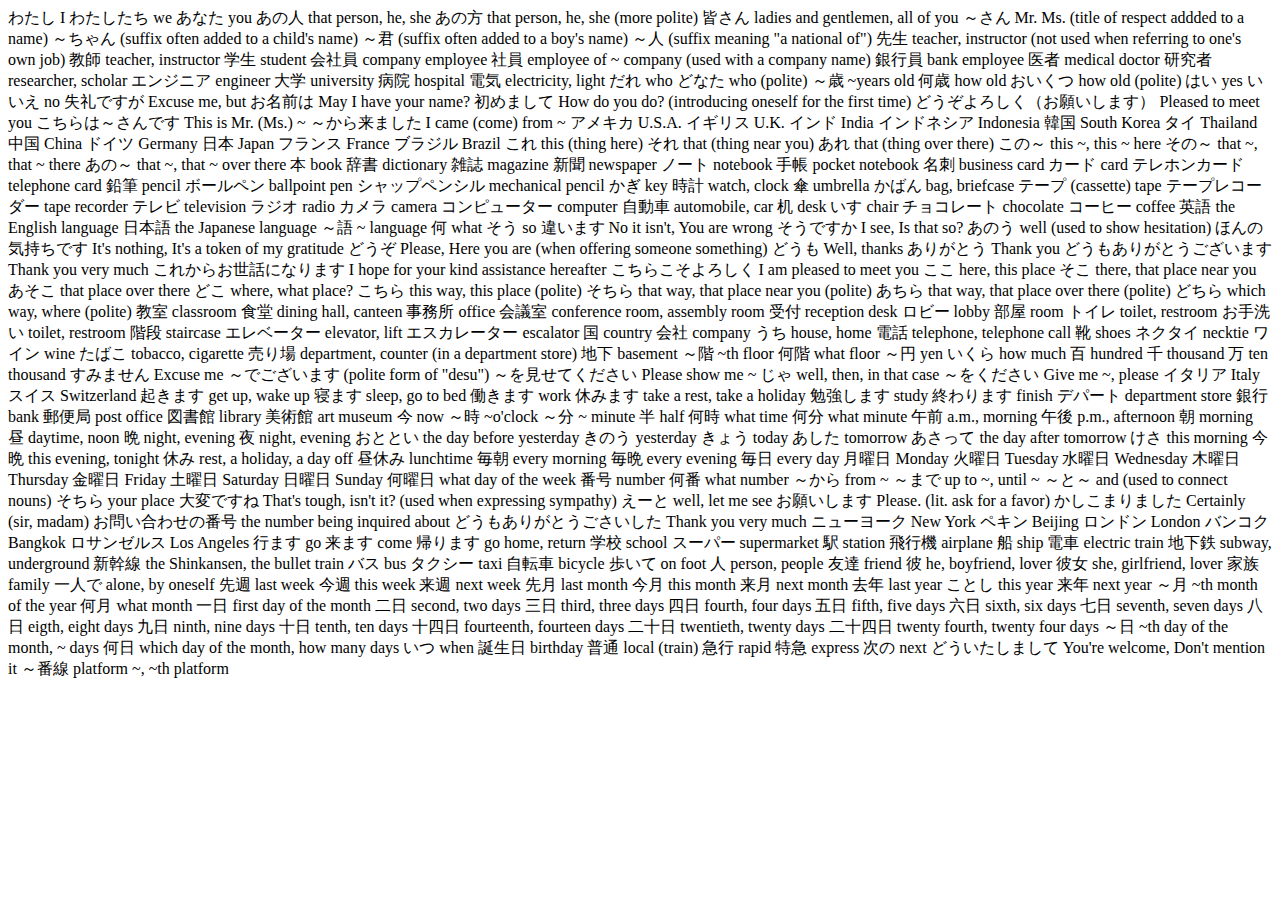
==== commit da0f95a3: "update" ====
--- a/test.html
+++ b/test.html
@@ -7,205 +7,1034 @@
     <title>Document</title>
 </head>
 <body>
-    <nhg-lesson id="nhg-l1">
-        <nhg-vocabular>
-            <nhg-article id="nhg-l1-a1">
-                <nhg-furigana nhg-src="私">私</nhg-furigana>
-                <nhg-english>I, me</nhg-english>            
-            </nhg-article>
-            <nhg-article id="nhg-l1-a2">
-                <nhg-japanese>あなた</nhg-japanese>
-                <nhg-english>You</nhg-english>            
-            </nhg-article>
-            <nhg-article id="nhg-l1-a3">
-                <nhg-furigana nhg-src="私達">私達</nhg-furigana>
-                <nhg-english>We, us</nhg-english>            
-            </nhg-article>        
-            <nhg-article id="nhg-l1-a4">
-                <nhg-furigana nhg-src="先生">先生</nhg-furigana>
-                <nhg-english>Teacher</nhg-english>            
-            </nhg-article>        
-            <nhg-article id="nhg-l1-a5">
-                <nhg-furigana nhg-src="学生">学生</nhg-furigana>
-                <nhg-english>Student</nhg-english>            
-            </nhg-article>        
-            <nhg-article id="nhg-l1-a6">
-                <nhg-furigana nhg-src="医者">医者</nhg-furigana>
-                <nhg-english>Doctor</nhg-english>            
-            </nhg-article>   
-            <nhg-article id="nhg-l1-a7">
-                <nhg-furigana nhg-src="猫">猫</nhg-furigana>
-                <nhg-english>Cat</nhg-english>            
-            </nhg-article>
-            <nhg-article id="nhg-l1-a8">
-                <nhg-furigana nhg-src="犬">犬</nhg-furigana>
-                <nhg-english>Dog</nhg-english>            
-            </nhg-article>
-            <nhg-article id="nhg-l1-a9">
-                <nhg-furigana nhg-src="日本">日本</nhg-furigana>
-                <nhg-english>Japan</nhg-english>            
-            </nhg-article>
-            <nhg-article id="nhg-l1-a10">
-                <nhg-furigana nhg-src="国">国</nhg-furigana>
-                <nhg-english>Country</nhg-english>            
-            </nhg-article> 
-            <nhg-article id="nhg-l1-a11">
-                <nhg-japanese>~さん</nhg-japanese>
-                <nhg-english>Mr. ~, Mrs. ~</nhg-english>
-                <nhg-note>Added to a person name to show respect</nhg-note>
-            </nhg-article>  
-            <nhg-article id="nhg-l1-a12">
-                <nhg-furigana nhg-src="鈴木">鈴木</nhg-furigana>
-                <nhg-english>Suzuki</nhg-english>
-                <nhg-note>A name</nhg-note>
-            </nhg-article>   
-            <nhg-article id="nhg-l1-a13">
-                <nhg-furigana nhg-src="動物">動物</nhg-furigana>
-                <nhg-english>Animal</nhg-english>
-            </nhg-article>     
-            <nhg-article id="nhg-l1-a14">
-                <nhg-furigana nhg-src="水野">水野</nhg-furigana>
-                <nhg-english>Mizuno</nhg-english>
-                <nhg-note>A name</nhg-note>
-            </nhg-article>
-            <nhg-article id="nhg-l1-a15">
-                <nhg-furigana nhg-src="木村">木村</nhg-furigana>
-                <nhg-english>Kimura</nhg-english>
-                <nhg-note>A name</nhg-note>
-            </nhg-article>       
-            <nhg-article id="nhg-l1-a16">
-                <nhg-furigana nhg-src="東京">東京</nhg-furigana>
-                <nhg-english>Tokyo</nhg-english>
-            </nhg-article>      
-            <nhg-article id="nhg-l1-a17">
-                <nhg-furigana nhg-src="都市">都市</nhg-furigana>
-                <nhg-english>City</nhg-english>
-            </nhg-article>  
-            <nhg-article id="nhg-l1-a18">
-                <nhg-furigana nhg-src="由美">由美</nhg-furigana>
-                <nhg-english>Umi</nhg-english>
-                <nhg-note>A name</nhg-note>
-            </nhg-article>        
-            <nhg-article id="nhg-l1-a19">
-                <nhg-furigana nhg-src="本">本</nhg-furigana>
-                <nhg-english>Book</nhg-english>
-            </nhg-article>                                                                 
-        </nhg-vocabular>
-        <nhg-points>
-            <nhg-point id="nhg-l1-p1">
-                <nhg-schema>
-                    <var>noun</var><nhg-html-jp nhg-voice="わ">は</nhg-html-jp><var>noun</var><nhg-html-jp>です</nhg-html-jp>
-                </nhg-schema>
-                <nhg-desc>
-                    If we want to say that something A is something B, we say "A <nhg-html-jp>は</nhg-html-jp> B <nhg-html-jp>です</nhg-html-jp>". In that case <nhg-html-jp>は</nhg-html-jp> is read as "WA", not "HA" since it is a grammatical particle. Examples:
-                    <ul>
-                        <li><nhg-html-jp nhg-jp="日本は国です">日本は国です</nhg-html-jp> - Japan is a country</li>
-                        <li><nhg-html-jp nhg-jp="鈴木さんは先生です">鈴木さんは先生です</nhg-html-jp> - Mr. Suzuki is a teacher</li>
-                        <li><nhg-html-jp nhg-jp="木村さんは医者です">木村さんは医者です</nhg-html-jp> - Mr. Kimura is a doctor</li>
-                    </ul>
-                </nhg-desc>
-                <nhg-examples>
-                    <nhg-example id="nhg-l1-p1-e1" articles="nhg-l1-a9,nhg-l1-a10" points="nhg-l1-p1">
-                        <nhg-furigana nhg-src="日本は国です">日本は国です</nhg-furigana>
-                        <nhg-english>Japan is a country</nhg-english>                    
-                    </nhg-example>
-                    <nhg-example id="nhg-l1-p1-e2" articles="nhg-l1-a12,nhg-l1-a4" points="nhg-l1-p1">
-                        <nhg-furigana nhg-src="鈴木さんは先生です">鈴木さんは先生です</nhg-furigana>
-                        <nhg-english>Mr. Suzuki is a teacher</nhg-english>                    
-                    </nhg-example>
-                    <nhg-example id="nhg-l1-p1-e3" articles="nhg-l1-a15,nhg-l1-a6" points="nhg-l1-p1">
-                        <nhg-furigana nhg-src="木村さんは医者です">木村さんは医者です</nhg-furigana>
-                        <nhg-english>Mr. Kimura is a doctor</nhg-english>                    
-                    </nhg-example>
-                </nhg-examples>
-            </nhg-point>
-            <nhg-point id="nhg-l1-p2">
-                <nhg-schema><nhg-html-jp>か</nhg-html-jp></nhg-schema>
-                <nhg-desc>
-                    If we want to ask something, we add <nhg-html-jp>か</nhg-html-jp> to the end of the sentence. Examples:
-                    <ul>
-                        <li><nhg-html-jp nhg-jp="水野さんは先生ですか">水野さんは先生ですか</nhg-html-jp> - Is Mr. Mizuno a teacher?</li>
-                        <li><nhg-html-jp nhg-jp="東京は都市ですか">東京は都市ですか</nhg-html-jp> - Is Tokyo a city?</li>
-                        <li><nhg-html-jp nhg-jp="由美は学生ですか">由美は学生ですか</nhg-html-jp> - Is Yumi a student?</li>
-                    </ul>
-                </nhg-desc>
-                <nhg-examples>
-                    <nhg-example id="nhg-l1-p2-e1" articles="nhg-l1-a14,nhg-l1-a4" points="nhg-l1-p1">
-                        <nhg-furigana nhg-src="水野さんは先生ですか">水野さんは先生ですか</nhg-furigana>
-                        <nhg-english>Is Mr. Mizuno a teacher?</nhg-english>                    
-                    </nhg-example>
-                    <nhg-example id="nhg-l1-p2-e2" articles="nhg-l1-a16,nhg-l1-a17" points="nhg-l1-p1">
-                        <nhg-furigana nhg-src="東京は都市ですか">東京は都市ですか</nhg-furigana>
-                        <nhg-english>Is Tokyo a city?</nhg-english>                    
-                    </nhg-example>
-                    <nhg-example id="nhg-l1-p2-e3" articles="nhg-l1-a18,nhg-l1-a5" points="nhg-l1-p1">
-                        <nhg-furigana nhg-src="由美は学生ですか">由美は学生ですか</nhg-furigana>
-                        <nhg-english>Is Yumi a student?</nhg-english>                    
-                    </nhg-example>
-                </nhg-examples>
-            </nhg-point>
-            <nhg-point id="nhg-l1-p3">
-                <nhg-schema><var>noun</var><nhg-html-jp>の</nhg-html-jp><var>noun</var></nhg-schema>
-                <nhg-desc>
-                    <nhg-html-jp>の</nhg-html-jp> is a posession particle. If we want to say that something A belongs to something B, we say "<var>B</var><nhg-html-jp>の</nhg-html-jp><var>A</var>". Examples:<br>
-                    <ul>
-                        <li><nhg-html-jp nhg-jp="私の本">私の本</nhg-html-jp> - My book</li>
-                        <li><nhg-html-jp nhg-jp="由美さんの猫">由美さんの猫</nhg-html-jp> - Mrs. Yumi's cat</li>                    
-                        <li><nhg-html-jp nhg-jp="あなたの先生">あなたの先生</nhg-html-jp> - Your teacher</li>
-                        <li><nhg-html-jp nhg-jp="水野さんの犬">水野さんの犬</nhg-html-jp> - Mr. Suzuki's dog</li>
-                    </ul>
-                </nhg-desc>
-                <nhg-examples>
-                    <nhg-example id="nhg-l1-p3-e1" articles="nhg-l1-a1,nhg-l1-a19" points="nhg-l1-p3">
-                        <nhg-furigana nhg-src="私の本">私の本</nhg-furigana>
-                        <nhg-english>My book</nhg-english>                    
-                    </nhg-example>
-                    <nhg-example id="nhg-l1-p3-e2" articles="nhg-l1-a18,nhg-l1-a7" points="nhg-l1-p3">
-                        <nhg-furigana nhg-src="由美さんの猫">由美さんの猫</nhg-furigana>
-                        <nhg-english>Mrs. Yumi's cat</nhg-english>                    
-                    </nhg-example>
-                    <nhg-example id="nhg-l1-p3-e3" articles="nhg-l1-a2,nhg-l1-a4" points="nhg-l1-p3">
-                        <nhg-furigana nhg-src="あなたの先生">あなたの先生</nhg-furigana>
-                        <nhg-english>Your teacher</nhg-english>                    
-                    </nhg-example>
-                    <nhg-example id="nhg-l1-p3-e4" articles="nhg-l1-a12,nhg-l1-a8" points="nhg-l1-p3">
-                        <nhg-furigana nhg-src="水野さんの犬">水野さんの犬</nhg-furigana>
-                        <nhg-english>Mr. Suzuki's dog</nhg-english>                    
-                    </nhg-example>
-                </nhg-examples>
-            </nhg-point>
-            <nhg-point id="nhg-l1-p4">
-                <nhg-schema><nhg-html-jp>これ、それ、あれ</nhg-html-jp></nhg-schema>
-                <nhg-desc>
-                    Words <nhg-html-jp>これ、それ、あれ</nhg-html-jp> are demonstrative pronouns.<br>
-                    <nhg-html-jp>これ</nhg-html-jp> means "this" and refers to something near to you.<br>
-                    <nhg-html-jp>それ</nhg-html-jp> means "this" or "that" and refers to something near to one you are talking to.<br>
-                    <nhg-html-jp>あれ</nhg-html-jp> means "that" and refers to something which is far from both you and who you are talking to.<br>
-                    Examples:
-                    <ul>
-                        <li><nhg-html-jp nhg-jp="これは私の本です">これは私の本です</nhg-html-jp> - This is my book (about a book near me, e.g. in my arms)</li>
-                        <li><nhg-html-jp nhg-jp="それは犬ですか">それは犬ですか</nhg-html-jp> - Is it a dog? (which is with you)</li>
-                        <li><nhg-html-jp nhg-jp="あれは東京ですか">あれは東京ですか</nhg-html-jp> - Is that Tokyo? (i.g. you see it in a train window)</li>
-                    </ul>
-                    Notice that pronouns <nhg-html-jp>これ、それ、あれ</nhg-html-jp> only refer to nouns, as in the above examples - book, dog and Tokyo.<br>
-                    We can not say <nhg-html-jp nhg-jp="これ本">これ本</nhg-html-jp> meaning "this book". We will find out how to say it in the next lesson.
-                </nhg-desc>
-                <nhg-examples>
-                    <nhg-example id="nhg-l1-p4-e1" articles="nhg-l1-a1,nhg-l1-a19" points="nhg-l1-p4">
-                        <nhg-furigana nhg-src="これは私の本です">これは私の本です</nhg-furigana>
-                        <nhg-english>This is my book (about a book near me, e.g. in my arms)</nhg-english>                    
-                    </nhg-example>
-                    <nhg-example id="nhg-l1-p4-e2" articles="nhg-l1-a8" points="nhg-l1-p4">
-                        <nhg-furigana nhg-src="それは犬ですか">それは犬ですか</nhg-furigana>
-                        <nhg-english>Is it a dog? (which is with you)</nhg-english>                    
-                    </nhg-example>
-                    <nhg-example id="nhg-l1-p4-e3" articles="nhg-l1-a16" points="nhg-l1-p4">
-                        <nhg-furigana nhg-src="あれは東京ですか">あれは東京ですか</nhg-furigana>
-                        <nhg-english>Is that Tokyo? (i.g. you see it in a train window)</nhg-english>                    
-                    </nhg-example>
-                </nhg-examples>
-            </nhg-point>
-        </nhg-points>
-    </nhg-lesson>
+    <nhg-article>
+        <nhg-furigana nhg-src="わたし">わたし</nhg-furigana>
+        <nhg-english>I</nhg-english>
+    </nhg-article>
+    <nhg-article>
+        <nhg-furigana nhg-src="わたしたち">わたしたち</nhg-furigana>
+        <nhg-english>we</nhg-english>
+    </nhg-article>
+    <nhg-article>
+        <nhg-furigana nhg-src="あなた">あなた</nhg-furigana>
+        <nhg-english>you</nhg-english>
+    </nhg-article>
+    <nhg-article>
+        <nhg-furigana nhg-src="あの人">あの人</nhg-furigana>
+        <nhg-english>that person, he, she</nhg-english>
+    </nhg-article>
+    <nhg-article>
+        <nhg-furigana nhg-src="あの方">あの方</nhg-furigana>
+        <nhg-english>that person, he, she (more polite)</nhg-english>
+    </nhg-article>
+    <nhg-article>
+        <nhg-furigana nhg-src="皆さん">皆さん</nhg-furigana>
+        <nhg-english>ladies and gentlemen, all of you</nhg-english>
+    </nhg-article>
+    <nhg-article>
+        <nhg-furigana nhg-src="～さん">～さん</nhg-furigana>
+        <nhg-english>Mr. Ms. (title of respect addded to a name)</nhg-english>
+    </nhg-article>
+    <nhg-article>
+        <nhg-furigana nhg-src="～ちゃん">～ちゃん</nhg-furigana>
+        <nhg-english>(suffix often added to a child's name)</nhg-english>
+    </nhg-article>
+    <nhg-article>
+        <nhg-furigana nhg-src="～君">～君</nhg-furigana>
+        <nhg-english>(suffix often added to a boy's name)</nhg-english>
+    </nhg-article>
+    <nhg-article>
+        <nhg-furigana nhg-src="～人">～人</nhg-furigana>
+        <nhg-english>(suffix meaning "a national of")</nhg-english>
+    </nhg-article>
+    <nhg-article>
+        <nhg-furigana nhg-src="先生">先生</nhg-furigana>
+        <nhg-english>teacher, instructor (not used when referring to one's own job)</nhg-english>
+    </nhg-article>
+    <nhg-article>
+        <nhg-furigana nhg-src="教師">教師</nhg-furigana>
+        <nhg-english>teacher, instructor</nhg-english>
+    </nhg-article>
+    <nhg-article>
+        <nhg-furigana nhg-src="学生">学生</nhg-furigana>
+        <nhg-english>student</nhg-english>
+    </nhg-article>
+    <nhg-article>
+        <nhg-furigana nhg-src="会社員">会社員</nhg-furigana>
+        <nhg-english>company employee</nhg-english>
+    </nhg-article>
+    <nhg-article>
+        <nhg-furigana nhg-src="社員">社員</nhg-furigana>
+        <nhg-english>employee of ~ company (used with a company name)</nhg-english>
+    </nhg-article>
+    <nhg-article>
+        <nhg-furigana nhg-src="銀行員">銀行員</nhg-furigana>
+        <nhg-english>bank employee</nhg-english>
+    </nhg-article>
+    <nhg-article>
+        <nhg-furigana nhg-src="医者">医者</nhg-furigana>
+        <nhg-english>medical doctor</nhg-english>
+    </nhg-article>
+    <nhg-article>
+        <nhg-furigana nhg-src="研究者">研究者</nhg-furigana>
+        <nhg-english>researcher, scholar</nhg-english>
+    </nhg-article>
+    <nhg-article>
+        <nhg-furigana nhg-src="エンジニア">エンジニア</nhg-furigana>
+        <nhg-english>engineer</nhg-english>
+    </nhg-article>
+    <nhg-article>
+        <nhg-furigana nhg-src="大学">大学</nhg-furigana>
+        <nhg-english>university</nhg-english>
+    </nhg-article>
+    <nhg-article>
+        <nhg-furigana nhg-src="病院">病院</nhg-furigana>
+        <nhg-english>hospital</nhg-english>
+    </nhg-article>
+    <nhg-article>
+        <nhg-furigana nhg-src="電気">電気</nhg-furigana>
+        <nhg-english>electricity, light</nhg-english>
+    </nhg-article>
+    <nhg-article>
+        <nhg-furigana nhg-src="だれ">だれ</nhg-furigana>
+        <nhg-english>who</nhg-english>
+    </nhg-article>
+    <nhg-article>
+        <nhg-furigana nhg-src="どなた">どなた</nhg-furigana>
+        <nhg-english>who (polite)</nhg-english>
+    </nhg-article>
+    <nhg-article>
+        <nhg-furigana nhg-src="～歳">～歳</nhg-furigana>
+        <nhg-english>~years old</nhg-english>
+    </nhg-article>
+    <nhg-article>
+        <nhg-furigana nhg-src="何歳">何歳</nhg-furigana>
+        <nhg-english>how old</nhg-english>
+    </nhg-article>
+    <nhg-article>
+        <nhg-furigana nhg-src="おいくつ">おいくつ</nhg-furigana>
+        <nhg-english>how old (polite)</nhg-english>
+    </nhg-article>
+    <nhg-article>
+        <nhg-furigana nhg-src="はい">はい</nhg-furigana>
+        <nhg-english>yes</nhg-english>
+    </nhg-article>
+    <nhg-article>
+        <nhg-furigana nhg-src="いいえ">いいえ</nhg-furigana>
+        <nhg-english>no</nhg-english>
+    </nhg-article>
+    <nhg-article>
+        <nhg-furigana nhg-src="失礼ですが">失礼ですが</nhg-furigana>
+        <nhg-english>Excuse me, but</nhg-english>
+    </nhg-article>
+    <nhg-article>
+        <nhg-furigana nhg-src="お名前は">お名前は</nhg-furigana>
+        <nhg-english>May I have your name?</nhg-english>
+    </nhg-article>
+    <nhg-article>
+        <nhg-furigana nhg-src="初めまして">初めまして</nhg-furigana>
+        <nhg-english>How do you do? (introducing oneself for the first time)</nhg-english>
+    </nhg-article>
+    <nhg-article>
+        <nhg-furigana nhg-src="どうぞよろしく（お願いします）">どうぞよろしく（お願いします）</nhg-furigana>
+        <nhg-english>Pleased to meet you</nhg-english>
+    </nhg-article>
+    <nhg-article>
+        <nhg-furigana nhg-src="こちらは～さんです">こちらは～さんです</nhg-furigana>
+        <nhg-english>This is Mr. (Ms.) ~</nhg-english>
+    </nhg-article>
+    <nhg-article>
+        <nhg-furigana nhg-src="～から来ました">～から来ました</nhg-furigana>
+        <nhg-english>I came (come) from ~</nhg-english>
+    </nhg-article>
+    <nhg-article>
+        <nhg-furigana nhg-src="アメキカ">アメキカ</nhg-furigana>
+        <nhg-english>U.S.A.</nhg-english>
+    </nhg-article>
+    <nhg-article>
+        <nhg-furigana nhg-src="イギリス">イギリス</nhg-furigana>
+        <nhg-english>U.K.</nhg-english>
+    </nhg-article>
+    <nhg-article>
+        <nhg-furigana nhg-src="インド">インド</nhg-furigana>
+        <nhg-english>India</nhg-english>
+    </nhg-article>
+    <nhg-article>
+        <nhg-furigana nhg-src="インドネシア">インドネシア</nhg-furigana>
+        <nhg-english>Indonesia</nhg-english>
+    </nhg-article>
+    <nhg-article>
+        <nhg-furigana nhg-src="韓国">韓国</nhg-furigana>
+        <nhg-english>South Korea</nhg-english>
+    </nhg-article>
+    <nhg-article>
+        <nhg-furigana nhg-src="タイ">タイ</nhg-furigana>
+        <nhg-english>Thailand</nhg-english>
+    </nhg-article>
+    <nhg-article>
+        <nhg-furigana nhg-src="中国">中国</nhg-furigana>
+        <nhg-english>China</nhg-english>
+    </nhg-article>
+    <nhg-article>
+        <nhg-furigana nhg-src="ドイツ">ドイツ</nhg-furigana>
+        <nhg-english>Germany</nhg-english>
+    </nhg-article>
+    <nhg-article>
+        <nhg-furigana nhg-src="日本">日本</nhg-furigana>
+        <nhg-english>Japan</nhg-english>
+    </nhg-article>
+    <nhg-article>
+        <nhg-furigana nhg-src="フランス">フランス</nhg-furigana>
+        <nhg-english>France</nhg-english>
+    </nhg-article>
+    <nhg-article>
+        <nhg-furigana nhg-src="ブラジル">ブラジル</nhg-furigana>
+        <nhg-english>Brazil</nhg-english>
+    </nhg-article>
+    
+    
+    
+    
+    <nhg-article>
+        <nhg-furigana nhg-src="これ">これ</nhg-furigana>
+        <nhg-english>this (thing here)</nhg-english>
+    </nhg-article>
+    <nhg-article>
+        <nhg-furigana nhg-src="それ">それ</nhg-furigana>
+        <nhg-english>that (thing near you)</nhg-english>
+    </nhg-article>
+    <nhg-article>
+        <nhg-furigana nhg-src="あれ">あれ</nhg-furigana>
+        <nhg-english>that (thing over there)</nhg-english>
+    </nhg-article>
+    <nhg-article>
+        <nhg-furigana nhg-src="この～">この～</nhg-furigana>
+        <nhg-english>this ~, this ~ here</nhg-english>
+    </nhg-article>
+    <nhg-article>
+        <nhg-furigana nhg-src="その～">その～</nhg-furigana>
+        <nhg-english>that ~, that ~ there</nhg-english>
+    </nhg-article>
+    <nhg-article>
+        <nhg-furigana nhg-src="あの～">あの～</nhg-furigana>
+        <nhg-english>that ~, that ~ over there</nhg-english>
+    </nhg-article>
+    <nhg-article>
+        <nhg-furigana nhg-src="本">本</nhg-furigana>
+        <nhg-english>book</nhg-english>
+    </nhg-article>
+    <nhg-article>
+        <nhg-furigana nhg-src="辞書">辞書</nhg-furigana>
+        <nhg-english>dictionary</nhg-english>
+    </nhg-article>
+    <nhg-article>
+        <nhg-furigana nhg-src="雑誌">雑誌</nhg-furigana>
+        <nhg-english>magazine</nhg-english>
+    </nhg-article>
+    <nhg-article>
+        <nhg-furigana nhg-src="新聞">新聞</nhg-furigana>
+        <nhg-english>newspaper</nhg-english>
+    </nhg-article>
+    <nhg-article>
+        <nhg-furigana nhg-src="ノート">ノート</nhg-furigana>
+        <nhg-english>notebook</nhg-english>
+    </nhg-article>
+    <nhg-article>
+        <nhg-furigana nhg-src="手帳">手帳</nhg-furigana>
+        <nhg-english>pocket notebook</nhg-english>
+    </nhg-article>
+    <nhg-article>
+        <nhg-furigana nhg-src="名刺">名刺</nhg-furigana>
+        <nhg-english>business card</nhg-english>
+    </nhg-article>
+    <nhg-article>
+        <nhg-furigana nhg-src="カード">カード</nhg-furigana>
+        <nhg-english>card</nhg-english>
+    </nhg-article>
+    <nhg-article>
+        <nhg-furigana nhg-src="テレホンカード">テレホンカード</nhg-furigana>
+        <nhg-english>telephone card</nhg-english>
+    </nhg-article>
+    <nhg-article>
+        <nhg-furigana nhg-src="鉛筆">鉛筆</nhg-furigana>
+        <nhg-english>pencil</nhg-english>
+    </nhg-article>
+    <nhg-article>
+        <nhg-furigana nhg-src="ボールペン">ボールペン</nhg-furigana>
+        <nhg-english>ballpoint pen</nhg-english>
+    </nhg-article>
+    <nhg-article>
+        <nhg-furigana nhg-src="シャップペンシル">シャップペンシル</nhg-furigana>
+        <nhg-english>mechanical pencil</nhg-english>
+    </nhg-article>
+    <nhg-article>
+        <nhg-furigana nhg-src="かぎ">かぎ</nhg-furigana>
+        <nhg-english>key</nhg-english>
+    </nhg-article>
+    <nhg-article>
+        <nhg-furigana nhg-src="時計">時計</nhg-furigana>
+        <nhg-english>watch, clock</nhg-english>
+    </nhg-article>
+    <nhg-article>
+        <nhg-furigana nhg-src="傘">傘</nhg-furigana>
+        <nhg-english>umbrella</nhg-english>
+    </nhg-article>
+    <nhg-article>
+        <nhg-furigana nhg-src="かばん">かばん</nhg-furigana>
+        <nhg-english>bag, briefcase</nhg-english>
+    </nhg-article>
+    <nhg-article>
+        <nhg-furigana nhg-src="テープ">テープ</nhg-furigana>
+        <nhg-english>(cassette) tape</nhg-english>
+    </nhg-article>
+    <nhg-article>
+        <nhg-furigana nhg-src="テープレコーダー">テープレコーダー</nhg-furigana>
+        <nhg-english>tape recorder</nhg-english>
+    </nhg-article>
+    <nhg-article>
+        <nhg-furigana nhg-src="テレビ">テレビ</nhg-furigana>
+        <nhg-english>television</nhg-english>
+    </nhg-article>
+    <nhg-article>
+        <nhg-furigana nhg-src="ラジオ">ラジオ</nhg-furigana>
+        <nhg-english>radio</nhg-english>
+    </nhg-article>
+    <nhg-article>
+        <nhg-furigana nhg-src="カメラ">カメラ</nhg-furigana>
+        <nhg-english>camera</nhg-english>
+    </nhg-article>
+    <nhg-article>
+        <nhg-furigana nhg-src="コンピューター">コンピューター</nhg-furigana>
+        <nhg-english>computer</nhg-english>
+    </nhg-article>
+    <nhg-article>
+        <nhg-furigana nhg-src="自動車">自動車</nhg-furigana>
+        <nhg-english>automobile, car</nhg-english>
+    </nhg-article>
+    <nhg-article>
+        <nhg-furigana nhg-src="机">机</nhg-furigana>
+        <nhg-english>desk</nhg-english>
+    </nhg-article>
+    <nhg-article>
+        <nhg-furigana nhg-src="いす">いす</nhg-furigana>
+        <nhg-english>chair</nhg-english>
+    </nhg-article>
+    <nhg-article>
+        <nhg-furigana nhg-src="チョコレート">チョコレート</nhg-furigana>
+        <nhg-english>chocolate</nhg-english>
+    </nhg-article>
+    <nhg-article>
+        <nhg-furigana nhg-src="コーヒー">コーヒー</nhg-furigana>
+        <nhg-english>coffee</nhg-english>
+    </nhg-article>
+    <nhg-article>
+        <nhg-furigana nhg-src="英語">英語</nhg-furigana>
+        <nhg-english>the English language</nhg-english>
+    </nhg-article>
+    <nhg-article>
+        <nhg-furigana nhg-src="日本語">日本語</nhg-furigana>
+        <nhg-english>the Japanese language</nhg-english>
+    </nhg-article>
+    <nhg-article>
+        <nhg-furigana nhg-src="～語">～語</nhg-furigana>
+        <nhg-english>~ language</nhg-english>
+    </nhg-article>
+    <nhg-article>
+        <nhg-furigana nhg-src="何">何</nhg-furigana>
+        <nhg-english>what</nhg-english>
+    </nhg-article>
+    <nhg-article>
+        <nhg-furigana nhg-src="そう">そう</nhg-furigana>
+        <nhg-english>so</nhg-english>
+    </nhg-article>
+    <nhg-article>
+        <nhg-furigana nhg-src="違います">違います</nhg-furigana>
+        <nhg-english>No it isn't, You are wrong</nhg-english>
+    </nhg-article>
+    <nhg-article>
+        <nhg-furigana nhg-src="そうですか">そうですか</nhg-furigana>
+        <nhg-english>I see, Is that so?</nhg-english>
+    </nhg-article>
+    <nhg-article>
+        <nhg-furigana nhg-src="あのう">あのう</nhg-furigana>
+        <nhg-english>well (used to show hesitation)</nhg-english>
+    </nhg-article>
+    <nhg-article>
+        <nhg-furigana nhg-src="ほんの気持ちです">ほんの気持ちです</nhg-furigana>
+        <nhg-english>It's nothing, It's a token of my gratitude</nhg-english>
+    </nhg-article>
+    <nhg-article>
+        <nhg-furigana nhg-src="どうぞ">どうぞ</nhg-furigana>
+        <nhg-english>Please, Here you are (when offering someone something)</nhg-english>
+    </nhg-article>
+    <nhg-article>
+        <nhg-furigana nhg-src="どうも">どうも</nhg-furigana>
+        <nhg-english>Well, thanks</nhg-english>
+    </nhg-article>
+    <nhg-article>
+        <nhg-furigana nhg-src="ありがとう">ありがとう</nhg-furigana>
+        <nhg-english>Thank you</nhg-english>
+    </nhg-article>
+    <nhg-article>
+        <nhg-furigana nhg-src="どうもありがとうございます">どうもありがとうございます</nhg-furigana>
+        <nhg-english>Thank you very much</nhg-english>
+    </nhg-article>
+    <nhg-article>
+        <nhg-furigana nhg-src="これからお世話になります">これからお世話になります</nhg-furigana>
+        <nhg-english>I hope for your kind assistance hereafter</nhg-english>
+    </nhg-article>
+    <nhg-article>
+        <nhg-furigana nhg-src="こちらこそよろしく">こちらこそよろしく</nhg-furigana>
+        <nhg-english>I am pleased to meet you</nhg-english>
+    </nhg-article>
+    
+    
+    
+    
+    <nhg-article>
+        <nhg-furigana nhg-src="ここ">ここ</nhg-furigana>
+        <nhg-english>here, this place</nhg-english>
+    </nhg-article>
+    <nhg-article>
+        <nhg-furigana nhg-src="そこ">そこ</nhg-furigana>
+        <nhg-english>there, that place near you</nhg-english>
+    </nhg-article>
+    <nhg-article>
+        <nhg-furigana nhg-src="あそこ">あそこ</nhg-furigana>
+        <nhg-english>that place over there</nhg-english>
+    </nhg-article>
+    <nhg-article>
+        <nhg-furigana nhg-src="どこ">どこ</nhg-furigana>
+        <nhg-english>where, what place?</nhg-english>
+    </nhg-article>
+    <nhg-article>
+        <nhg-furigana nhg-src="こちら">こちら</nhg-furigana>
+        <nhg-english>this way, this place (polite)</nhg-english>
+    </nhg-article>
+    <nhg-article>
+        <nhg-furigana nhg-src="そちら">そちら</nhg-furigana>
+        <nhg-english>that way, that place near you (polite)</nhg-english>
+    </nhg-article>
+    <nhg-article>
+        <nhg-furigana nhg-src="あちら">あちら</nhg-furigana>
+        <nhg-english>that way, that place over there (polite)</nhg-english>
+    </nhg-article>
+    <nhg-article>
+        <nhg-furigana nhg-src="どちら">どちら</nhg-furigana>
+        <nhg-english>which way, where (polite)</nhg-english>
+    </nhg-article>
+    <nhg-article>
+        <nhg-furigana nhg-src="教室">教室</nhg-furigana>
+        <nhg-english>classroom</nhg-english>
+    </nhg-article>
+    <nhg-article>
+        <nhg-furigana nhg-src="食堂">食堂</nhg-furigana>
+        <nhg-english>dining hall, canteen</nhg-english>
+    </nhg-article>
+    <nhg-article>
+        <nhg-furigana nhg-src="事務所">事務所</nhg-furigana>
+        <nhg-english>office</nhg-english>
+    </nhg-article>
+    <nhg-article>
+        <nhg-furigana nhg-src="会議室">会議室</nhg-furigana>
+        <nhg-english>conference room, assembly room</nhg-english>
+    </nhg-article>
+    <nhg-article>
+        <nhg-furigana nhg-src="受付">受付</nhg-furigana>
+        <nhg-english>reception desk</nhg-english>
+    </nhg-article>
+    <nhg-article>
+        <nhg-furigana nhg-src="ロビー">ロビー</nhg-furigana>
+        <nhg-english>lobby</nhg-english>
+    </nhg-article>
+    <nhg-article>
+        <nhg-furigana nhg-src="部屋">部屋</nhg-furigana>
+        <nhg-english>room</nhg-english>
+    </nhg-article>
+    <nhg-article>
+        <nhg-furigana nhg-src="トイレ">トイレ</nhg-furigana>
+        <nhg-english>toilet, restroom</nhg-english>
+    </nhg-article>
+    <nhg-article>
+        <nhg-furigana nhg-src="お手洗い">お手洗い</nhg-furigana>
+        <nhg-english>toilet, restroom</nhg-english>
+    </nhg-article>
+    <nhg-article>
+        <nhg-furigana nhg-src="階段">階段</nhg-furigana>
+        <nhg-english>staircase</nhg-english>
+    </nhg-article>
+    <nhg-article>
+        <nhg-furigana nhg-src="エレベーター">エレベーター</nhg-furigana>
+        <nhg-english>elevator, lift</nhg-english>
+    </nhg-article>
+    <nhg-article>
+        <nhg-furigana nhg-src="エスカレーター">エスカレーター</nhg-furigana>
+        <nhg-english>escalator</nhg-english>
+    </nhg-article>
+    <nhg-article>
+        <nhg-furigana nhg-src="国">国</nhg-furigana>
+        <nhg-english>country</nhg-english>
+    </nhg-article>
+    <nhg-article>
+        <nhg-furigana nhg-src="会社">会社</nhg-furigana>
+        <nhg-english>company</nhg-english>
+    </nhg-article>
+    <nhg-article>
+        <nhg-furigana nhg-src="うち">うち</nhg-furigana>
+        <nhg-english>house, home</nhg-english>
+    </nhg-article>
+    <nhg-article>
+        <nhg-furigana nhg-src="電話">電話</nhg-furigana>
+        <nhg-english>telephone, telephone call</nhg-english>
+    </nhg-article>
+    <nhg-article>
+        <nhg-furigana nhg-src="靴">靴</nhg-furigana>
+        <nhg-english>shoes</nhg-english>
+    </nhg-article>
+    <nhg-article>
+        <nhg-furigana nhg-src="ネクタイ">ネクタイ</nhg-furigana>
+        <nhg-english>necktie</nhg-english>
+    </nhg-article>
+    <nhg-article>
+        <nhg-furigana nhg-src="ワイン">ワイン</nhg-furigana>
+        <nhg-english>wine</nhg-english>
+    </nhg-article>
+    <nhg-article>
+        <nhg-furigana nhg-src="たばこ">たばこ</nhg-furigana>
+        <nhg-english>tobacco, cigarette</nhg-english>
+    </nhg-article>
+    <nhg-article>
+        <nhg-furigana nhg-src="売り場">売り場</nhg-furigana>
+        <nhg-english>department, counter (in a department store)</nhg-english>
+    </nhg-article>
+    <nhg-article>
+        <nhg-furigana nhg-src="地下">地下</nhg-furigana>
+        <nhg-english>basement</nhg-english>
+    </nhg-article>
+    <nhg-article>
+        <nhg-furigana nhg-src="～階">～階</nhg-furigana>
+        <nhg-english> ~th floor</nhg-english>
+    </nhg-article>
+    <nhg-article>
+        <nhg-furigana nhg-src="何階">何階</nhg-furigana>
+        <nhg-english>what floor</nhg-english>
+    </nhg-article>
+    <nhg-article>
+        <nhg-furigana nhg-src="～円">～円</nhg-furigana>
+        <nhg-english>yen</nhg-english>
+    </nhg-article>
+    <nhg-article>
+        <nhg-furigana nhg-src="いくら">いくら</nhg-furigana>
+        <nhg-english>how much</nhg-english>
+    </nhg-article>
+    <nhg-article>
+        <nhg-furigana nhg-src="百">百</nhg-furigana>
+        <nhg-english>hundred</nhg-english>
+    </nhg-article>
+    <nhg-article>
+        <nhg-furigana nhg-src="千">千</nhg-furigana>
+        <nhg-english>thousand</nhg-english>
+    </nhg-article>
+    <nhg-article>
+        <nhg-furigana nhg-src="万">万</nhg-furigana>
+        <nhg-english>ten thousand</nhg-english>
+    </nhg-article>
+    <nhg-article>
+        <nhg-furigana nhg-src="すみません">すみません</nhg-furigana>
+        <nhg-english>Excuse me</nhg-english>
+    </nhg-article>
+    <nhg-article>
+        <nhg-furigana nhg-src="～でございます">～でございます</nhg-furigana>
+        <nhg-english>(polite form of "desu")</nhg-english>
+    </nhg-article>
+    <nhg-article>
+        <nhg-furigana nhg-src="～を見せてください">～を見せてください</nhg-furigana>
+        <nhg-english>Please show me ~</nhg-english>
+    </nhg-article>
+    <nhg-article>
+        <nhg-furigana nhg-src="じゃ">じゃ</nhg-furigana>
+        <nhg-english>well, then, in that case	</nhg-english>
+    </nhg-article>
+    <nhg-article>
+        <nhg-furigana nhg-src="～をください">～をください</nhg-furigana>
+        <nhg-english>Give me ~, please</nhg-english>
+    </nhg-article>
+    <nhg-article>
+        <nhg-furigana nhg-src="イタリア">イタリア</nhg-furigana>
+        <nhg-english>Italy</nhg-english>
+    </nhg-article>
+    <nhg-article>
+        <nhg-furigana nhg-src="スイス">スイス</nhg-furigana>
+        <nhg-english>Switzerland</nhg-english>
+    </nhg-article>
+    
+    
+    
+    
+    <nhg-article>
+        <nhg-furigana nhg-src="起きます">起きます</nhg-furigana>
+        <nhg-english>get up, wake up</nhg-english>
+    </nhg-article>
+    <nhg-article>
+        <nhg-furigana nhg-src="寝ます">寝ます</nhg-furigana>
+        <nhg-english>sleep, go to bed</nhg-english>
+    </nhg-article>
+    <nhg-article>
+        <nhg-furigana nhg-src="働きます">働きます</nhg-furigana>
+        <nhg-english>work</nhg-english>
+    </nhg-article>
+    <nhg-article>
+        <nhg-furigana nhg-src="休みます">休みます</nhg-furigana>
+        <nhg-english>take a rest, take a holiday</nhg-english>
+    </nhg-article>
+    <nhg-article>
+        <nhg-furigana nhg-src="勉強します">勉強します</nhg-furigana>
+        <nhg-english>study</nhg-english>
+    </nhg-article>
+    <nhg-article>
+        <nhg-furigana nhg-src="終わります">終わります</nhg-furigana>
+        <nhg-english>finish</nhg-english>
+    </nhg-article>
+    <nhg-article>
+        <nhg-furigana nhg-src="デパート">デパート</nhg-furigana>
+        <nhg-english>department store</nhg-english>
+    </nhg-article>
+    <nhg-article>
+        <nhg-furigana nhg-src="銀行">銀行</nhg-furigana>
+        <nhg-english>bank</nhg-english>
+    </nhg-article>
+    <nhg-article>
+        <nhg-furigana nhg-src="郵便局">郵便局</nhg-furigana>
+        <nhg-english>post office</nhg-english>
+    </nhg-article>
+    <nhg-article>
+        <nhg-furigana nhg-src="図書館">図書館</nhg-furigana>
+        <nhg-english>library</nhg-english>
+    </nhg-article>
+    <nhg-article>
+        <nhg-furigana nhg-src="美術館">美術館</nhg-furigana>
+        <nhg-english>art museum</nhg-english>
+    </nhg-article>
+    <nhg-article>
+        <nhg-furigana nhg-src="今">今</nhg-furigana>
+        <nhg-english>now</nhg-english>
+    </nhg-article>
+    <nhg-article>
+        <nhg-furigana nhg-src="～時">～時</nhg-furigana>
+        <nhg-english> ~o'clock</nhg-english>
+    </nhg-article>
+    <nhg-article>
+        <nhg-furigana nhg-src="～分">～分</nhg-furigana>
+        <nhg-english>~ minute</nhg-english>
+    </nhg-article>
+    <nhg-article>
+        <nhg-furigana nhg-src="半">半</nhg-furigana>
+        <nhg-english>half</nhg-english>
+    </nhg-article>
+    <nhg-article>
+        <nhg-furigana nhg-src="何時">何時</nhg-furigana>
+        <nhg-english>what time</nhg-english>
+    </nhg-article>
+    <nhg-article>
+        <nhg-furigana nhg-src="何分">何分</nhg-furigana>
+        <nhg-english>what minute</nhg-english>
+    </nhg-article>
+    <nhg-article>
+        <nhg-furigana nhg-src="午前">午前</nhg-furigana>
+        <nhg-english>a.m., morning</nhg-english>
+    </nhg-article>
+    <nhg-article>
+        <nhg-furigana nhg-src="午後">午後</nhg-furigana>
+        <nhg-english>p.m., afternoon</nhg-english>
+    </nhg-article>
+    <nhg-article>
+        <nhg-furigana nhg-src="朝">朝</nhg-furigana>
+        <nhg-english>morning</nhg-english>
+    </nhg-article>
+    <nhg-article>
+        <nhg-furigana nhg-src="昼">昼</nhg-furigana>
+        <nhg-english>daytime, noon</nhg-english>
+    </nhg-article>
+    <nhg-article>
+        <nhg-furigana nhg-src="晩">晩</nhg-furigana>
+        <nhg-english>night, evening</nhg-english>
+    </nhg-article>
+    <nhg-article>
+        <nhg-furigana nhg-src="夜">夜</nhg-furigana>
+        <nhg-english>night, evening</nhg-english>
+    </nhg-article>
+    <nhg-article>
+        <nhg-furigana nhg-src="おととい">おととい</nhg-furigana>
+        <nhg-english>the day before yesterday</nhg-english>
+    </nhg-article>
+    <nhg-article>
+        <nhg-furigana nhg-src="きのう">きのう</nhg-furigana>
+        <nhg-english>yesterday</nhg-english>
+    </nhg-article>
+    <nhg-article>
+        <nhg-furigana nhg-src="きょう">きょう</nhg-furigana>
+        <nhg-english>today</nhg-english>
+    </nhg-article>
+    <nhg-article>
+        <nhg-furigana nhg-src="あした">あした</nhg-furigana>
+        <nhg-english>tomorrow</nhg-english>
+    </nhg-article>
+    <nhg-article>
+        <nhg-furigana nhg-src="あさって">あさって</nhg-furigana>
+        <nhg-english>the day after tomorrow</nhg-english>
+    </nhg-article>
+    <nhg-article>
+        <nhg-furigana nhg-src="けさ">けさ</nhg-furigana>
+        <nhg-english>this morning</nhg-english>
+    </nhg-article>
+    <nhg-article>
+        <nhg-furigana nhg-src="今晩">今晩</nhg-furigana>
+        <nhg-english>this evening, tonight</nhg-english>
+    </nhg-article>
+    <nhg-article>
+        <nhg-furigana nhg-src="休み">休み</nhg-furigana>
+        <nhg-english>rest, a holiday, a day off</nhg-english>
+    </nhg-article>
+    <nhg-article>
+        <nhg-furigana nhg-src="昼休み">昼休み</nhg-furigana>
+        <nhg-english>lunchtime</nhg-english>
+    </nhg-article>
+    <nhg-article>
+        <nhg-furigana nhg-src="毎朝">毎朝</nhg-furigana>
+        <nhg-english>every morning</nhg-english>
+    </nhg-article>
+    <nhg-article>
+        <nhg-furigana nhg-src="毎晩">毎晩</nhg-furigana>
+        <nhg-english>every evening</nhg-english>
+    </nhg-article>
+    <nhg-article>
+        <nhg-furigana nhg-src="毎日">毎日</nhg-furigana>
+        <nhg-english>every day</nhg-english>
+    </nhg-article>
+    <nhg-article>
+        <nhg-furigana nhg-src="月曜日">月曜日</nhg-furigana>
+        <nhg-english>Monday</nhg-english>
+    </nhg-article>
+    <nhg-article>
+        <nhg-furigana nhg-src="火曜日">火曜日</nhg-furigana>
+        <nhg-english>Tuesday</nhg-english>
+    </nhg-article>
+    <nhg-article>
+        <nhg-furigana nhg-src="水曜日">水曜日</nhg-furigana>
+        <nhg-english>Wednesday</nhg-english>
+    </nhg-article>
+    <nhg-article>
+        <nhg-furigana nhg-src="木曜日">木曜日</nhg-furigana>
+        <nhg-english>Thursday</nhg-english>
+    </nhg-article>
+    <nhg-article>
+        <nhg-furigana nhg-src="金曜日">金曜日</nhg-furigana>
+        <nhg-english>Friday</nhg-english>
+    </nhg-article>
+    <nhg-article>
+        <nhg-furigana nhg-src="土曜日">土曜日</nhg-furigana>
+        <nhg-english>Saturday</nhg-english>
+    </nhg-article>
+    <nhg-article>
+        <nhg-furigana nhg-src="日曜日">日曜日</nhg-furigana>
+        <nhg-english>Sunday</nhg-english>
+    </nhg-article>
+    <nhg-article>
+        <nhg-furigana nhg-src="何曜日">何曜日</nhg-furigana>
+        <nhg-english>what day of the week</nhg-english>
+    </nhg-article>
+    <nhg-article>
+        <nhg-furigana nhg-src="番号">番号</nhg-furigana>
+        <nhg-english>number</nhg-english>
+    </nhg-article>
+    <nhg-article>
+        <nhg-furigana nhg-src="何番">何番</nhg-furigana>
+        <nhg-english>what number</nhg-english>
+    </nhg-article>
+    <nhg-article>
+        <nhg-furigana nhg-src="～から">～から</nhg-furigana>
+        <nhg-english>from ~</nhg-english>
+    </nhg-article>
+    <nhg-article>
+        <nhg-furigana nhg-src="～まで">～まで</nhg-furigana>
+        <nhg-english>up to ~, until ~</nhg-english>
+    </nhg-article>
+    <nhg-article>
+        <nhg-furigana nhg-src="～と～">～と～</nhg-furigana>
+        <nhg-english>and (used to connect nouns)</nhg-english>
+    </nhg-article>
+    <nhg-article>
+        <nhg-furigana nhg-src="そちら">そちら</nhg-furigana>
+        <nhg-english>your place</nhg-english>
+    </nhg-article>
+    <nhg-article>
+        <nhg-furigana nhg-src="大変ですね">大変ですね</nhg-furigana>
+        <nhg-english>That's tough, isn't it? (used when expressing sympathy)</nhg-english>
+    </nhg-article>
+    <nhg-article>
+        <nhg-furigana nhg-src="えーと">えーと</nhg-furigana>
+        <nhg-english>well, let me see</nhg-english>
+    </nhg-article>
+    <nhg-article>
+        <nhg-furigana nhg-src="お願いします">お願いします</nhg-furigana>
+        <nhg-english>Please. (lit. ask for a favor)</nhg-english>
+    </nhg-article>
+    <nhg-article>
+        <nhg-furigana nhg-src="かしこまりました">かしこまりました</nhg-furigana>
+        <nhg-english>Certainly (sir, madam)</nhg-english>
+    </nhg-article>
+    <nhg-article>
+        <nhg-furigana nhg-src="お問い合わせの番号">お問い合わせの番号</nhg-furigana>
+        <nhg-english>the number being inquired about</nhg-english>
+    </nhg-article>
+    <nhg-article>
+        <nhg-furigana nhg-src="どうもありがとうごさいした">どうもありがとうごさいした</nhg-furigana>
+        <nhg-english>Thank you very much</nhg-english>
+    </nhg-article>
+    <nhg-article>
+        <nhg-furigana nhg-src="ニューヨーク">ニューヨーク</nhg-furigana>
+        <nhg-english>New York</nhg-english>
+    </nhg-article>
+    <nhg-article>
+        <nhg-furigana nhg-src="ペキン">ペキン</nhg-furigana>
+        <nhg-english>Beijing</nhg-english>
+    </nhg-article>
+    <nhg-article>
+        <nhg-furigana nhg-src="ロンドン">ロンドン</nhg-furigana>
+        <nhg-english>London</nhg-english>
+    </nhg-article>
+    <nhg-article>
+        <nhg-furigana nhg-src="バンコク">バンコク</nhg-furigana>
+        <nhg-english>Bangkok</nhg-english>
+    </nhg-article>
+    <nhg-article>
+        <nhg-furigana nhg-src="ロサンゼルス">ロサンゼルス</nhg-furigana>
+        <nhg-english>Los Angeles</nhg-english>
+    </nhg-article>
+    
+    
+    
+    
+    
+    <nhg-article>
+        <nhg-furigana nhg-src="行ます">行ます</nhg-furigana>
+        <nhg-english>go</nhg-english>
+    </nhg-article>
+    <nhg-article>
+        <nhg-furigana nhg-src="来ます">来ます</nhg-furigana>
+        <nhg-english>come</nhg-english>
+    </nhg-article>
+    <nhg-article>
+        <nhg-furigana nhg-src="帰ります">帰ります</nhg-furigana>
+        <nhg-english>go home, return</nhg-english>
+    </nhg-article>
+    <nhg-article>
+        <nhg-furigana nhg-src="学校">学校</nhg-furigana>
+        <nhg-english>school</nhg-english>
+    </nhg-article>
+    <nhg-article>
+        <nhg-furigana nhg-src="スーパー">スーパー</nhg-furigana>
+        <nhg-english>supermarket</nhg-english>
+    </nhg-article>
+    <nhg-article>
+        <nhg-furigana nhg-src="駅">駅</nhg-furigana>
+        <nhg-english>station</nhg-english>
+    </nhg-article>
+    <nhg-article>
+        <nhg-furigana nhg-src="飛行機">飛行機</nhg-furigana>
+        <nhg-english>airplane</nhg-english>
+    </nhg-article>
+    <nhg-article>
+        <nhg-furigana nhg-src="船">船</nhg-furigana>
+        <nhg-english>ship</nhg-english>
+    </nhg-article>
+    <nhg-article>
+        <nhg-furigana nhg-src="電車">電車</nhg-furigana>
+        <nhg-english>electric train</nhg-english>
+    </nhg-article>
+    <nhg-article>
+        <nhg-furigana nhg-src="地下鉄">地下鉄</nhg-furigana>
+        <nhg-english>subway, underground</nhg-english>
+    </nhg-article>
+    <nhg-article>
+        <nhg-furigana nhg-src="新幹線">新幹線</nhg-furigana>
+        <nhg-english>the Shinkansen, the bullet train</nhg-english>
+    </nhg-article>
+    <nhg-article>
+        <nhg-furigana nhg-src="バス">バス</nhg-furigana>
+        <nhg-english>bus</nhg-english>
+    </nhg-article>
+    <nhg-article>
+        <nhg-furigana nhg-src="タクシー">タクシー</nhg-furigana>
+        <nhg-english>taxi</nhg-english>
+    </nhg-article>
+    <nhg-article>
+        <nhg-furigana nhg-src="自転車">自転車</nhg-furigana>
+        <nhg-english>bicycle</nhg-english>
+    </nhg-article>
+    <nhg-article>
+        <nhg-furigana nhg-src="歩いて">歩いて</nhg-furigana>
+        <nhg-english>on foot</nhg-english>
+    </nhg-article>
+    <nhg-article>
+        <nhg-furigana nhg-src="人">人</nhg-furigana>
+        <nhg-english>person, people</nhg-english>
+    </nhg-article>
+    <nhg-article>
+        <nhg-furigana nhg-src="友達">友達</nhg-furigana>
+        <nhg-english>friend</nhg-english>
+    </nhg-article>
+    <nhg-article>
+        <nhg-furigana nhg-src="彼">彼</nhg-furigana>
+        <nhg-english>he, boyfriend, lover</nhg-english>
+    </nhg-article>
+    <nhg-article>
+        <nhg-furigana nhg-src="彼女">彼女</nhg-furigana>
+        <nhg-english>she, girlfriend, lover</nhg-english>
+    </nhg-article>
+    <nhg-article>
+        <nhg-furigana nhg-src="家族">家族</nhg-furigana>
+        <nhg-english>family</nhg-english>
+    </nhg-article>
+    <nhg-article>
+        <nhg-furigana nhg-src="一人で">一人で</nhg-furigana>
+        <nhg-english>alone, by oneself</nhg-english>
+    </nhg-article>
+    <nhg-article>
+        <nhg-furigana nhg-src="先週">先週</nhg-furigana>
+        <nhg-english>last week</nhg-english>
+    </nhg-article>
+    <nhg-article>
+        <nhg-furigana nhg-src="今週">今週</nhg-furigana>
+        <nhg-english>this week</nhg-english>
+    </nhg-article>
+    <nhg-article>
+        <nhg-furigana nhg-src="来週">来週</nhg-furigana>
+        <nhg-english>next week</nhg-english>
+    </nhg-article>
+    <nhg-article>
+        <nhg-furigana nhg-src="先月">先月</nhg-furigana>
+        <nhg-english>last month</nhg-english>
+    </nhg-article>
+    <nhg-article>
+        <nhg-furigana nhg-src="今月">今月</nhg-furigana>
+        <nhg-english>this month</nhg-english>
+    </nhg-article>
+    <nhg-article>
+        <nhg-furigana nhg-src="来月">来月</nhg-furigana>
+        <nhg-english>next month</nhg-english>
+    </nhg-article>
+    <nhg-article>
+        <nhg-furigana nhg-src="去年">去年</nhg-furigana>
+        <nhg-english>last year</nhg-english>
+    </nhg-article>
+    <nhg-article>
+        <nhg-furigana nhg-src="ことし">ことし</nhg-furigana>
+        <nhg-english>this year</nhg-english>
+    </nhg-article>
+    <nhg-article>
+        <nhg-furigana nhg-src="来年">来年</nhg-furigana>
+        <nhg-english>next year</nhg-english>
+    </nhg-article>
+    <nhg-article>
+        <nhg-furigana nhg-src="～月">～月</nhg-furigana>
+        <nhg-english>~th month of the year</nhg-english>
+    </nhg-article>
+    <nhg-article>
+        <nhg-furigana nhg-src="何月">何月</nhg-furigana>
+        <nhg-english>what month</nhg-english>
+    </nhg-article>
+    <nhg-article>
+        <nhg-furigana nhg-src="一日">一日</nhg-furigana>
+        <nhg-english>first day of the month</nhg-english>
+    </nhg-article>
+    <nhg-article>
+        <nhg-furigana nhg-src="二日">二日</nhg-furigana>
+        <nhg-english>second, two days</nhg-english>
+    </nhg-article>
+    <nhg-article>
+        <nhg-furigana nhg-src="三日">三日</nhg-furigana>
+        <nhg-english>third, three days</nhg-english>
+    </nhg-article>
+    <nhg-article>
+        <nhg-furigana nhg-src="四日">四日</nhg-furigana>
+        <nhg-english>fourth, four days</nhg-english>
+    </nhg-article>
+    <nhg-article>
+        <nhg-furigana nhg-src="五日">五日</nhg-furigana>
+        <nhg-english>fifth, five days</nhg-english>
+    </nhg-article>
+    <nhg-article>
+        <nhg-furigana nhg-src="六日">六日</nhg-furigana>
+        <nhg-english>sixth, six days</nhg-english>
+    </nhg-article>
+    <nhg-article>
+        <nhg-furigana nhg-src="七日">七日</nhg-furigana>
+        <nhg-english>seventh, seven days</nhg-english>
+    </nhg-article>
+    <nhg-article>
+        <nhg-furigana nhg-src="八日">八日</nhg-furigana>
+        <nhg-english>eigth, eight days</nhg-english>
+    </nhg-article>
+    <nhg-article>
+        <nhg-furigana nhg-src="九日">九日</nhg-furigana>
+        <nhg-english>ninth, nine days</nhg-english>
+    </nhg-article>
+    <nhg-article>
+        <nhg-furigana nhg-src="十日">十日</nhg-furigana>
+        <nhg-english>tenth, ten days</nhg-english>
+    </nhg-article>
+    <nhg-article>
+        <nhg-furigana nhg-src="十四日">十四日</nhg-furigana>
+        <nhg-english>fourteenth, fourteen days</nhg-english>
+    </nhg-article>
+    <nhg-article>
+        <nhg-furigana nhg-src="二十日">二十日</nhg-furigana>
+        <nhg-english>twentieth, twenty days</nhg-english>
+    </nhg-article>
+    <nhg-article>
+        <nhg-furigana nhg-src="二十四日">二十四日</nhg-furigana>
+        <nhg-english>twenty fourth, twenty four days</nhg-english>
+    </nhg-article>
+    <nhg-article>
+        <nhg-furigana nhg-src="～日">～日</nhg-furigana>
+        <nhg-english>~th day of the month, ~ days</nhg-english>
+    </nhg-article>
+    <nhg-article>
+        <nhg-furigana nhg-src="何日">何日</nhg-furigana>
+        <nhg-english>which day of the month, how many days</nhg-english>
+    </nhg-article>
+    <nhg-article>
+        <nhg-furigana nhg-src="いつ">いつ</nhg-furigana>
+        <nhg-english>when</nhg-english>
+    </nhg-article>
+    <nhg-article>
+        <nhg-furigana nhg-src="誕生日">誕生日</nhg-furigana>
+        <nhg-english>birthday</nhg-english>
+    </nhg-article>
+    <nhg-article>
+        <nhg-furigana nhg-src="普通">普通</nhg-furigana>
+        <nhg-english>local (train)</nhg-english>
+    </nhg-article>
+    <nhg-article>
+        <nhg-furigana nhg-src="急行">急行</nhg-furigana>
+        <nhg-english>rapid</nhg-english>
+    </nhg-article>
+    <nhg-article>
+        <nhg-furigana nhg-src="特急">特急</nhg-furigana>
+        <nhg-english>express</nhg-english>
+    </nhg-article>
+    <nhg-article>
+        <nhg-furigana nhg-src="次の">次の</nhg-furigana>
+        <nhg-english>next</nhg-english>
+    </nhg-article>
+    <nhg-article>
+        <nhg-furigana nhg-src="どういたしまして">どういたしまして</nhg-furigana>
+        <nhg-english>You're welcome, Don't mention it</nhg-english>
+    </nhg-article>
+    <nhg-article>
+        <nhg-furigana nhg-src="～番線">～番線</nhg-furigana>
+        <nhg-english>platform ~, ~th platform</nhg-english>
+    </nhg-article>
 </body>
 </html>